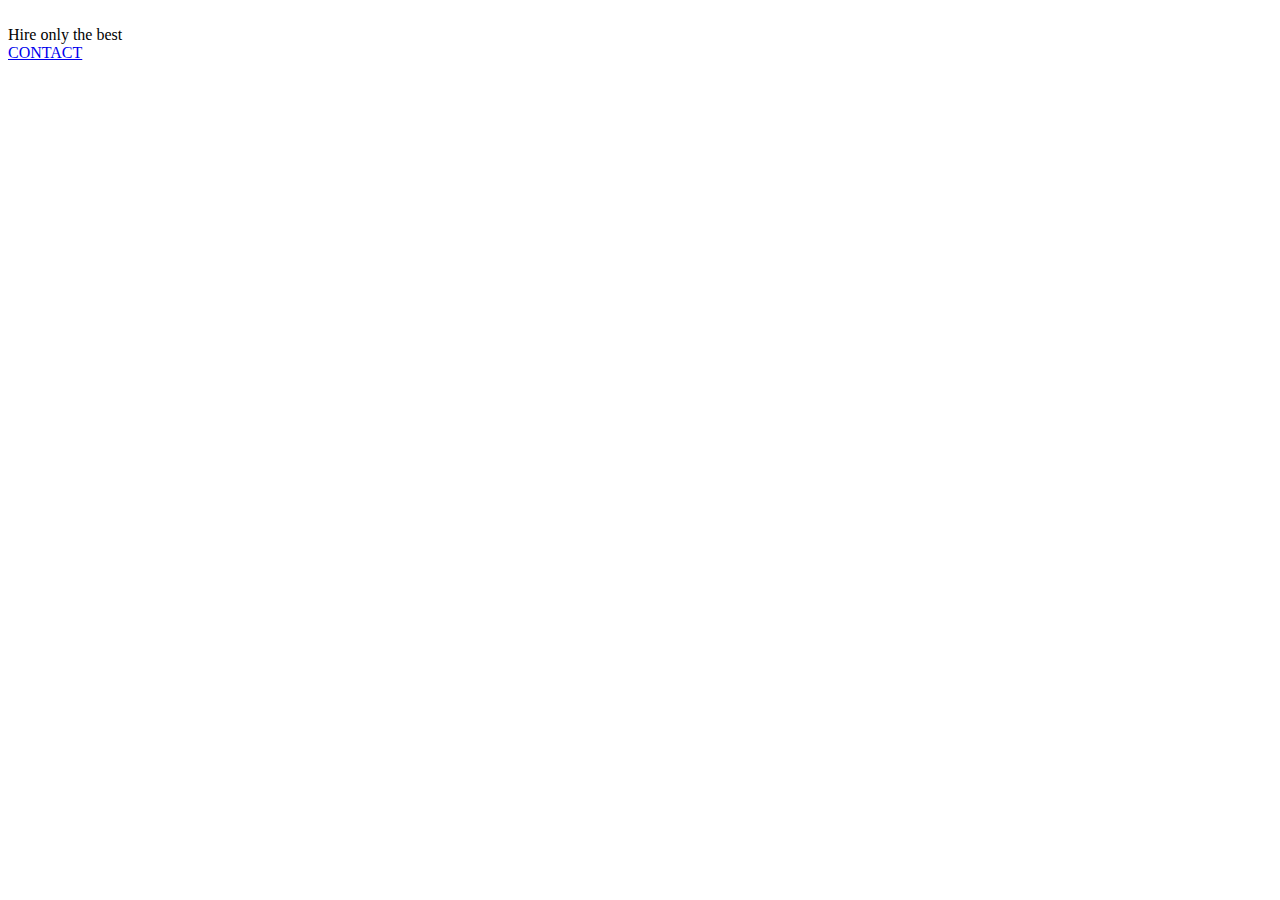
==== joats/index.html @ e81429a9 "Rename Store - Webflow Ecommerce website template.html to index.html" ====
<!DOCTYPE html>
<!-- saved from url=(0043)https://j-stuart-associates-llp.webflow.io/ -->
<html data-wf-domain="j-stuart-associates-llp.webflow.io" data-wf-page="630d981f134c38ddcca9a992" data-wf-site="630d981f134c388e26a9a986" class="w-mod-js wf-montserrat-n4-active wf-montserrat-n1-active wf-montserrat-n9-active wf-montserrat-n5-active wf-montserrat-n3-active wf-montserrat-n6-active wf-montserrat-n8-active wf-montserrat-n2-active wf-montserrat-n7-active wf-montserrat-i2-active wf-montserrat-i4-active wf-montserrat-i8-active wf-montserrat-i7-active wf-montserrat-i9-active wf-montserrat-i3-active wf-montserrat-i6-active wf-montserrat-i5-active wf-montserrat-i1-active wf-active"><head><meta http-equiv="Content-Type" content="text/html; charset=UTF-8"><style>.wf-force-outline-none[tabindex="-1"]:focus{outline:none;}</style><title>Store - Webflow Ecommerce website template</title><meta content="Store - Webflow HTML website template" property="og:title"><meta content="https://uploads-ssl.webflow.com/5c6eefaaeddf9248ac13bc72/5cdc90c195678d12d5f23f33_Store%20SEO.jpg" property="og:image"><meta content="Store - Webflow HTML website template" property="twitter:title"><meta content="https://uploads-ssl.webflow.com/5c6eefaaeddf9248ac13bc72/5cdc90c195678d12d5f23f33_Store%20SEO.jpg" property="twitter:image"><meta content="width=device-width, initial-scale=1" name="viewport"><meta content="Webflow" name="generator"><link href="./Store - Webflow Ecommerce website template_files/j-stuart-associates-llp.webflow.60a0a77ae.css" rel="stylesheet" type="text/css"><script src="./Store - Webflow Ecommerce website template_files/webfont.js.download" type="text/javascript"></script><link rel="stylesheet" href="./Store - Webflow Ecommerce website template_files/css" media="all"><script type="text/javascript">WebFont.load({  google: {    families: ["Montserrat:100,100italic,200,200italic,300,300italic,400,400italic,500,500italic,600,600italic,700,700italic,800,800italic,900,900italic"]  }});</script><!--[if lt IE 9]><script src="https://cdnjs.cloudflare.com/ajax/libs/html5shiv/3.7.3/html5shiv.min.js" type="text/javascript"></script><![endif]--><script type="text/javascript">!function(o,c){var n=c.documentElement,t=" w-mod-";n.className+=t+"js",("ontouchstart"in o||o.DocumentTouch&&c instanceof DocumentTouch)&&(n.className+=t+"touch")}(window,document);</script><link href="https://uploads-ssl.webflow.com/img/favicon.ico" rel="shortcut icon" type="image/x-icon"><link href="https://uploads-ssl.webflow.com/img/webclip.png" rel="apple-touch-icon"><script type="text/javascript">window.__WEBFLOW_CURRENCY_SETTINGS = {"currencyCode":"USD","$init":true,"symbol":"$","decimal":".","fractionDigits":2,"group":",","template":"{{wf {\"path\":\"symbol\",\"type\":\"PlainText\"} }} {{wf {\"path\":\"amount\",\"type\":\"CommercePrice\"} }} {{wf {\"path\":\"currencyCode\",\"type\":\"PlainText\"} }}","hideDecimalForWholeNumbers":false};</script></head><body><div data-collapse="medium" data-animation="default" data-duration="400" data-easing="ease" data-easing2="ease" role="banner" class="navigation w-nav"><div class="navigation-items"><a href="https://j-stuart-associates-llp.webflow.io/" aria-current="page" class="logo-link w-nav-brand w--current" aria-label="home"><img src="./Store - Webflow Ecommerce website template_files/630d98e808248539d58d83cd_Untitled presentation (2).svg" width="150" height="Auto" alt="" class="logo-image"></a></div><div class="w-nav-overlay" data-wf-ignore="" id="w-nav-overlay-0"></div></div><div class="section cc-store-home-wrap"><div class="intro-header"><div class="intro-content"><div class="intro-text"><div class="heading-jumbo">Hire only the best<br></div></div><a href="mailto:jotse1@s.sfusd.edu?subject=J.%20Stuart%20%26%20Associates" class="button cc-white-button w-inline-block"><div>CONTACT</div></a></div></div></div><div class="section-2 wf-section"><img src="./Store - Webflow Ecommerce website template_files/630d9b422b448753fed80d2a_sketch-1655528564334-min.png" loading="eager" height="" srcset="https://uploads-ssl.webflow.com/630d981f134c388e26a9a986/630d9b422b448753fed80d2a_sketch-1655528564334-min-p-500.png 500w, https://uploads-ssl.webflow.com/630d981f134c388e26a9a986/630d9b422b448753fed80d2a_sketch-1655528564334-min-p-800.png 800w, https://uploads-ssl.webflow.com/630d981f134c388e26a9a986/630d9b422b448753fed80d2a_sketch-1655528564334-min-p-1080.png 1080w, https://uploads-ssl.webflow.com/630d981f134c388e26a9a986/630d9b422b448753fed80d2a_sketch-1655528564334-min-p-1600.png 1600w, https://uploads-ssl.webflow.com/630d981f134c388e26a9a986/630d9b422b448753fed80d2a_sketch-1655528564334-min-p-2000.png 2000w" sizes="(max-width: 2561px) 100vw, 2561px" alt="" class="image"></div><script src="./Store - Webflow Ecommerce website template_files/jquery-3.5.1.min.dc5e7f18c8.js.download" type="text/javascript" integrity="sha256-9/aliU8dGd2tb6OSsuzixeV4y/faTqgFtohetphbbj0=" crossorigin="anonymous"></script><script src="./Store - Webflow Ecommerce website template_files/webflow.1c9b2c6c9.js.download" type="text/javascript"></script><!--[if lte IE 9]><script src="//cdnjs.cloudflare.com/ajax/libs/placeholders/3.0.2/placeholders.min.js"></script><![endif]--></body></html>
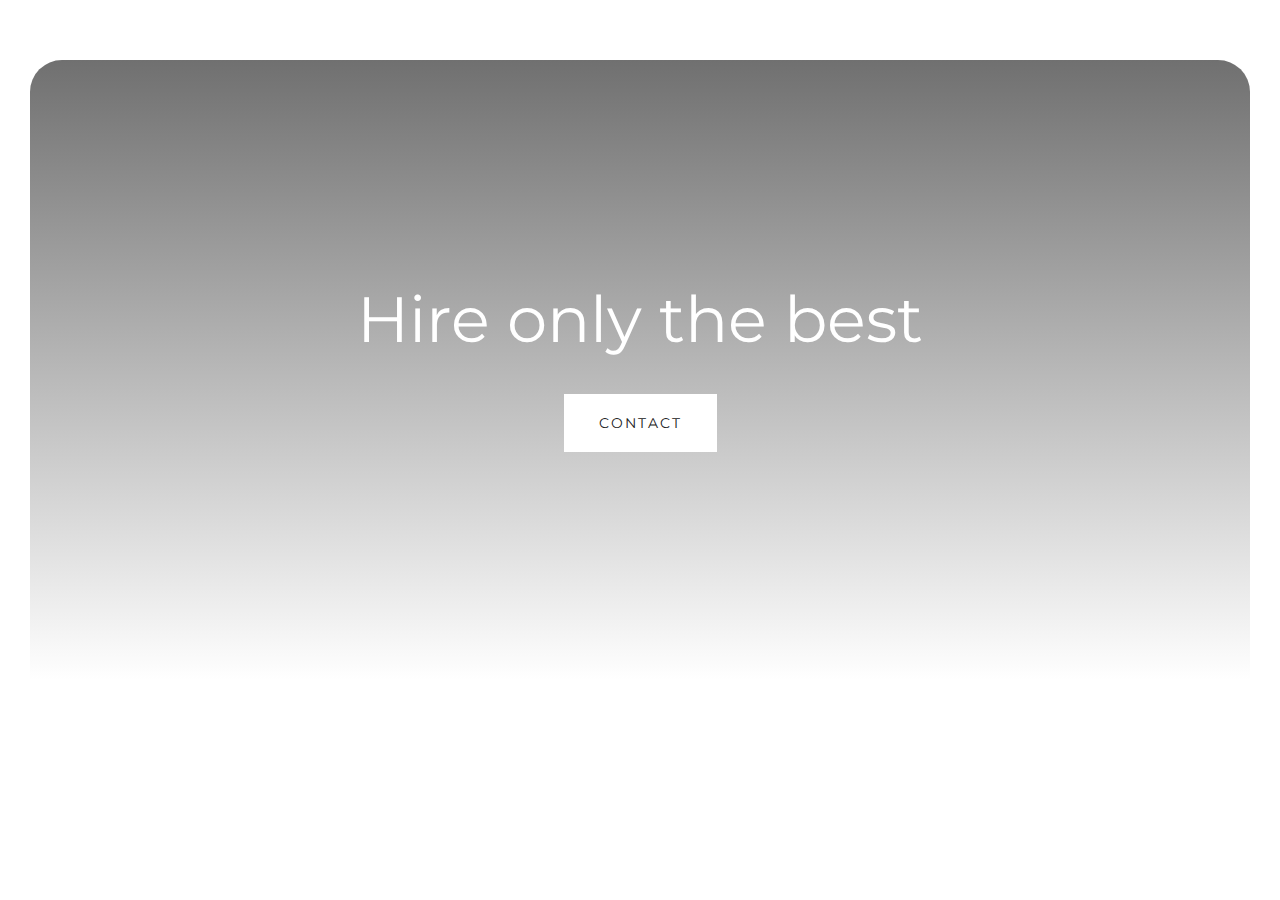
==== commit 05e4611d: "Update index.html" ====
--- a/joats/index.html
+++ b/joats/index.html
@@ -1,3 +1,71 @@
 <!DOCTYPE html>
-<!-- saved from url=(0043)https://j-stuart-associates-llp.webflow.io/ -->
-<html data-wf-domain="j-stuart-associates-llp.webflow.io" data-wf-page="630d981f134c38ddcca9a992" data-wf-site="630d981f134c388e26a9a986" class="w-mod-js wf-montserrat-n4-active wf-montserrat-n1-active wf-montserrat-n9-active wf-montserrat-n5-active wf-montserrat-n3-active wf-montserrat-n6-active wf-montserrat-n8-active wf-montserrat-n2-active wf-montserrat-n7-active wf-montserrat-i2-active wf-montserrat-i4-active wf-montserrat-i8-active wf-montserrat-i7-active wf-montserrat-i9-active wf-montserrat-i3-active wf-montserrat-i6-active wf-montserrat-i5-active wf-montserrat-i1-active wf-active"><head><meta http-equiv="Content-Type" content="text/html; charset=UTF-8"><style>.wf-force-outline-none[tabindex="-1"]:focus{outline:none;}</style><title>Store - Webflow Ecommerce website template</title><meta content="Store - Webflow HTML website template" property="og:title"><meta content="https://uploads-ssl.webflow.com/5c6eefaaeddf9248ac13bc72/5cdc90c195678d12d5f23f33_Store%20SEO.jpg" property="og:image"><meta content="Store - Webflow HTML website template" property="twitter:title"><meta content="https://uploads-ssl.webflow.com/5c6eefaaeddf9248ac13bc72/5cdc90c195678d12d5f23f33_Store%20SEO.jpg" property="twitter:image"><meta content="width=device-width, initial-scale=1" name="viewport"><meta content="Webflow" name="generator"><link href="./Store - Webflow Ecommerce website template_files/j-stuart-associates-llp.webflow.60a0a77ae.css" rel="stylesheet" type="text/css"><script src="./Store - Webflow Ecommerce website template_files/webfont.js.download" type="text/javascript"></script><link rel="stylesheet" href="./Store - Webflow Ecommerce website template_files/css" media="all"><script type="text/javascript">WebFont.load({  google: {    families: ["Montserrat:100,100italic,200,200italic,300,300italic,400,400italic,500,500italic,600,600italic,700,700italic,800,800italic,900,900italic"]  }});</script><!--[if lt IE 9]><script src="https://cdnjs.cloudflare.com/ajax/libs/html5shiv/3.7.3/html5shiv.min.js" type="text/javascript"></script><![endif]--><script type="text/javascript">!function(o,c){var n=c.documentElement,t=" w-mod-";n.className+=t+"js",("ontouchstart"in o||o.DocumentTouch&&c instanceof DocumentTouch)&&(n.className+=t+"touch")}(window,document);</script><link href="https://uploads-ssl.webflow.com/img/favicon.ico" rel="shortcut icon" type="image/x-icon"><link href="https://uploads-ssl.webflow.com/img/webclip.png" rel="apple-touch-icon"><script type="text/javascript">window.__WEBFLOW_CURRENCY_SETTINGS = {"currencyCode":"USD","$init":true,"symbol":"$","decimal":".","fractionDigits":2,"group":",","template":"{{wf {\"path\":\"symbol\",\"type\":\"PlainText\"} }} {{wf {\"path\":\"amount\",\"type\":\"CommercePrice\"} }} {{wf {\"path\":\"currencyCode\",\"type\":\"PlainText\"} }}","hideDecimalForWholeNumbers":false};</script></head><body><div data-collapse="medium" data-animation="default" data-duration="400" data-easing="ease" data-easing2="ease" role="banner" class="navigation w-nav"><div class="navigation-items"><a href="https://j-stuart-associates-llp.webflow.io/" aria-current="page" class="logo-link w-nav-brand w--current" aria-label="home"><img src="./Store - Webflow Ecommerce website template_files/630d98e808248539d58d83cd_Untitled presentation (2).svg" width="150" height="Auto" alt="" class="logo-image"></a></div><div class="w-nav-overlay" data-wf-ignore="" id="w-nav-overlay-0"></div></div><div class="section cc-store-home-wrap"><div class="intro-header"><div class="intro-content"><div class="intro-text"><div class="heading-jumbo">Hire only the best<br></div></div><a href="mailto:jotse1@s.sfusd.edu?subject=J.%20Stuart%20%26%20Associates" class="button cc-white-button w-inline-block"><div>CONTACT</div></a></div></div></div><div class="section-2 wf-section"><img src="./Store - Webflow Ecommerce website template_files/630d9b422b448753fed80d2a_sketch-1655528564334-min.png" loading="eager" height="" srcset="https://uploads-ssl.webflow.com/630d981f134c388e26a9a986/630d9b422b448753fed80d2a_sketch-1655528564334-min-p-500.png 500w, https://uploads-ssl.webflow.com/630d981f134c388e26a9a986/630d9b422b448753fed80d2a_sketch-1655528564334-min-p-800.png 800w, https://uploads-ssl.webflow.com/630d981f134c388e26a9a986/630d9b422b448753fed80d2a_sketch-1655528564334-min-p-1080.png 1080w, https://uploads-ssl.webflow.com/630d981f134c388e26a9a986/630d9b422b448753fed80d2a_sketch-1655528564334-min-p-1600.png 1600w, https://uploads-ssl.webflow.com/630d981f134c388e26a9a986/630d9b422b448753fed80d2a_sketch-1655528564334-min-p-2000.png 2000w" sizes="(max-width: 2561px) 100vw, 2561px" alt="" class="image"></div><script src="./Store - Webflow Ecommerce website template_files/jquery-3.5.1.min.dc5e7f18c8.js.download" type="text/javascript" integrity="sha256-9/aliU8dGd2tb6OSsuzixeV4y/faTqgFtohetphbbj0=" crossorigin="anonymous"></script><script src="./Store - Webflow Ecommerce website template_files/webflow.1c9b2c6c9.js.download" type="text/javascript"></script><!--[if lte IE 9]><script src="//cdnjs.cloudflare.com/ajax/libs/placeholders/3.0.2/placeholders.min.js"></script><![endif]--></body></html>
+<html>
+    <head>
+        <meta http-equiv="Content-Type" content="text/html; charset=UTF-8">
+                <style>
+                    .wf-force-outline-none[tabindex="-1"]:focus {
+                        outline: none;
+                    }
+                </style>
+                <title>Store - Webflow Ecommerce website template</title>
+                <meta content="Store - Webflow HTML website template" property="og:title">
+                <meta content="https://uploads-ssl.webflow.com/5c6eefaaeddf9248ac13bc72/5cdc90c195678d12d5f23f33_Store%20SEO.jpg" property="og:image">
+                <meta content="Store - Webflow HTML website template" property="twitter:title">
+                <meta content="https://uploads-ssl.webflow.com/5c6eefaaeddf9248ac13bc72/5cdc90c195678d12d5f23f33_Store%20SEO.jpg" property="twitter:image">
+                <meta content="width=device-width, initial-scale=1" name="viewport">
+                <meta content="Webflow" name="generator">
+                <link href="./Store - Webflow Ecommerce website template_files/j-stuart-associates-llp.webflow.60a0a77ae.css" rel="stylesheet" type="text/css">
+                <script src="./Store - Webflow Ecommerce website template_files/webfont.js.download" type="text/javascript"></script>
+                <link rel="stylesheet" href="./Store - Webflow Ecommerce website template_files/css" media="all">
+                <script type="text/javascript">
+                    WebFont.load({
+                        google: {
+                            families: ["Montserrat:100,100italic,200,200italic,300,300italic,400,400italic,500,500italic,600,600italic,700,700italic,800,800italic,900,900italic"]
+                        }
+                    });
+                </script>
+                <!--[if lt IE 9]><script src="https://cdnjs.cloudflare.com/ajax/libs/html5shiv/3.7.3/html5shiv.min.js" type="text/javascript"></script><![endif]-->
+                <script type="text/javascript">
+                    ! function(o, c) {
+                        var n = c.documentElement,
+                            t = " w-mod-";
+                        n.className += t + "js", ("ontouchstart" in o || o.DocumentTouch && c instanceof DocumentTouch) && (n.className += t + "touch")
+                    }(window, document);
+                </script>
+                <link href="https://uploads-ssl.webflow.com/img/favicon.ico" rel="shortcut icon" type="image/x-icon">
+                <link href="https://uploads-ssl.webflow.com/img/webclip.png" rel="apple-touch-icon">
+                <script type="text/javascript">
+                    window.__WEBFLOW_CURRENCY_SETTINGS = {
+                        "currencyCode": "USD",
+                        "$init": true,
+                        "symbol": "$",
+                        "decimal": ".",
+                        "fractionDigits": 2,
+                        "group": ",",
+                        "template": "{{wf {\"path\":\"symbol\",\"type\":\"PlainText\"} }} {{wf {\"path\":\"amount\",\"type\":\"CommercePrice\"} }} {{wf {\"path\":\"currencyCode\",\"type\":\"PlainText\"} }}",
+                        "hideDecimalForWholeNumbers": false
+                    };
+                </script>
+    </head>
+    <body>
+       <div data-collapse="medium" data-animation="default" data-duration="400" data-easing="ease" data-easing2="ease" role="banner" class="navigation w-nav">
+                    <div style="width: 150;" class="navigation-items"><a href="https://j-stuart-associates-llp.webflow.io/" aria-current="page" class="logo-link w-nav-brand w--current" aria-label="home"><img src="./Store - Webflow Ecommerce website template_files/630d98e808248539d58d83cd_Untitled presentation (2).svg" alt="" class="logo-image"></a></div>
+                    <div class="w-nav-overlay" data-wf-ignore="" id="w-nav-overlay-0"></div>
+                </div>
+                <div class="section cc-store-home-wrap">
+                    <div class="intro-header">
+                        <div class="intro-content">
+                            <div class="intro-text">
+                                <div class="heading-jumbo">Hire only the best<br></div>
+                            </div><a href="mailto:jotse1@s.sfusd.edu?subject=J.%20Stuart%20%26%20Associates" class="button cc-white-button w-inline-block">
+                                <div>CONTACT</div>
+                            </a>
+                        </div>
+                    </div>
+                </div>
+                <div class="section-2 wf-section"><img src="./Store - Webflow Ecommerce website template_files/630d9b422b448753fed80d2a_sketch-1655528564334-min.png" loading="eager" height="" srcset="https://uploads-ssl.webflow.com/630d981f134c388e26a9a986/630d9b422b448753fed80d2a_sketch-1655528564334-min-p-500.png 500w, https://uploads-ssl.webflow.com/630d981f134c388e26a9a986/630d9b422b448753fed80d2a_sketch-1655528564334-min-p-800.png 800w, https://uploads-ssl.webflow.com/630d981f134c388e26a9a986/630d9b422b448753fed80d2a_sketch-1655528564334-min-p-1080.png 1080w, https://uploads-ssl.webflow.com/630d981f134c388e26a9a986/630d9b422b448753fed80d2a_sketch-1655528564334-min-p-1600.png 1600w, https://uploads-ssl.webflow.com/630d981f134c388e26a9a986/630d9b422b448753fed80d2a_sketch-1655528564334-min-p-2000.png 2000w" sizes="(max-width: 2561px) 100vw, 2561px" alt="" class="image"></div>
+                <script src="./Store - Webflow Ecommerce website template_files/jquery-3.5.1.min.dc5e7f18c8.js.download" type="text/javascript" integrity="sha256-9/aliU8dGd2tb6OSsuzixeV4y/faTqgFtohetphbbj0=" crossorigin="anonymous"></script>
+                <script src="./Store - Webflow Ecommerce website template_files/webflow.1c9b2c6c9.js.download" type="text/javascript"></script>
+                <!--[if lte IE 9]><script src="//cdnjs.cloudflare.com/ajax/libs/placeholders/3.0.2/placeholders.min.js"></script><![endif]-->
+    </body>
+</html>
--- a/joats/Store - Webflow Ecommerce website template_files/j-stuart-associates-llp.webflow.60a0a77ae.css
+++ b/joats/Store - Webflow Ecommerce website template_files/j-stuart-associates-llp.webflow.60a0a77ae.css
@@ -0,0 +1,4171 @@
+/* Generated on: Tue Aug 30 2022 05:17:38 GMT+0000 (Coordinated Universal Time) */
+/* ==========================================================================
+   normalize.css v3.0.3 | MIT License | github.com/necolas/normalize.css 
+   ========================================================================== */
+/*! normalize.css v3.0.3 | MIT License | github.com/necolas/normalize.css */html{font-family:sans-serif;-ms-text-size-adjust:100%;-webkit-text-size-adjust:100%}body{margin:0}article,aside,details,figcaption,figure,footer,header,hgroup,main,menu,nav,section,summary{display:block}audio,canvas,progress,video{display:inline-block;vertical-align:baseline}audio:not([controls]){display:none;height:0}[hidden],template{display:none}a{background-color:transparent}a:active,a:hover{outline:0}abbr[title]{border-bottom:1px dotted}b,strong{font-weight:bold}dfn{font-style:italic}h1{font-size:2em;margin:.67em 0}mark{background:#ff0;color:#000}small{font-size:80%}sub,sup{font-size:75%;line-height:0;position:relative;vertical-align:baseline}sup{top:-0.5em}sub{bottom:-0.25em}img{border:0}svg:not(:root){overflow:hidden}figure{margin:1em 40px}hr{box-sizing:content-box;height:0}pre{overflow:auto}code,kbd,pre,samp{font-family:monospace, monospace;font-size:1em}button,input,optgroup,select,textarea{color:inherit;font:inherit;margin:0}button{overflow:visible}button,select{text-transform:none}button,html input[type="button"],input[type="reset"]{-webkit-appearance:button;cursor:pointer}button[disabled],html input[disabled]{cursor:default}button::-moz-focus-inner,input::-moz-focus-inner{border:0;padding:0}input{line-height:normal}input[type='checkbox'],input[type='radio']{box-sizing:border-box;padding:0}input[type='number']::-webkit-inner-spin-button,input[type='number']::-webkit-outer-spin-button{height:auto}input[type='search']{-webkit-appearance:none}input[type='search']::-webkit-search-cancel-button,input[type='search']::-webkit-search-decoration{-webkit-appearance:none}fieldset{border:1px solid #c0c0c0;margin:0 2px;padding:.35em .625em .75em}legend{border:0;padding:0}textarea{overflow:auto}optgroup{font-weight:bold}table{border-collapse:collapse;border-spacing:0}td,th{padding:0}
+
+/* ==========================================================================
+   Start of base Webflow CSS - If you're looking for some ultra-clean CSS, skip the boilerplate and see the unminified code below.
+   ========================================================================== */
+@font-face{font-family:'webflow-icons';src:url("[data-uri]") format('truetype');font-weight:normal;font-style:normal}[class^="w-icon-"],[class*=" w-icon-"]{font-family:'webflow-icons' !important;speak:none;font-style:normal;font-weight:normal;font-variant:normal;text-transform:none;line-height:1;-webkit-font-smoothing:antialiased;-moz-osx-font-smoothing:grayscale}.w-icon-slider-right:before{content:"\e600"}.w-icon-slider-left:before{content:"\e601"}.w-icon-nav-menu:before{content:"\e602"}.w-icon-arrow-down:before,.w-icon-dropdown-toggle:before{content:"\e603"}.w-icon-file-upload-remove:before{content:"\e900"}.w-icon-file-upload-icon:before{content:"\e903"}*{-webkit-box-sizing:border-box;-moz-box-sizing:border-box;box-sizing:border-box}html{height:100%}body{margin:0;min-height:100%;background-color:#fff;font-family:Arial,sans-serif;font-size:14px;line-height:20px;color:#333}img{max-width:100%;vertical-align:middle;display:inline-block}html.w-mod-touch *{background-attachment:scroll !important}.w-block{display:block}.w-inline-block{max-width:100%;display:inline-block}.w-clearfix:before,.w-clearfix:after{content:" ";display:table;grid-column-start:1;grid-row-start:1;grid-column-end:2;grid-row-end:2}.w-clearfix:after{clear:both}.w-hidden{display:none}.w-button{display:inline-block;padding:9px 15px;background-color:#3898EC;color:white;border:0;line-height:inherit;text-decoration:none;cursor:pointer;border-radius:0}input.w-button{-webkit-appearance:button}html[data-w-dynpage] [data-w-cloak]{color:transparent !important}.w-webflow-badge,.w-webflow-badge *{position:static;left:auto;top:auto;right:auto;bottom:auto;z-index:auto;display:block;visibility:visible;overflow:visible;overflow-x:visible;overflow-y:visible;box-sizing:border-box;width:auto;height:auto;max-height:none;max-width:none;min-height:0;min-width:0;margin:0;padding:0;float:none;clear:none;border:0 none transparent;border-radius:0;background:none;background-image:none;background-position:0% 0%;background-size:auto auto;background-repeat:repeat;background-origin:padding-box;background-clip:border-box;background-attachment:scroll;background-color:transparent;box-shadow:none;opacity:1;transform:none;transition:none;direction:ltr;font-family:inherit;font-weight:inherit;color:inherit;font-size:inherit;line-height:inherit;font-style:inherit;font-variant:inherit;text-align:inherit;letter-spacing:inherit;text-decoration:inherit;text-indent:0;text-transform:inherit;list-style-type:disc;text-shadow:none;font-smoothing:auto;vertical-align:baseline;cursor:inherit;white-space:inherit;word-break:normal;word-spacing:normal;word-wrap:normal}.w-webflow-badge{position:fixed !important;display:inline-block !important;visibility:visible !important;z-index:2147483647 !important;top:auto !important;right:12px !important;bottom:12px !important;left:auto !important;color:#AAADB0 !important;background-color:#fff !important;border-radius:3px !important;padding:6px 8px 6px 6px !important;font-size:12px !important;opacity:1 !important;line-height:14px !important;text-decoration:none !important;transform:none !important;margin:0 !important;width:auto !important;height:auto !important;overflow:visible !important;white-space:nowrap;box-shadow:0 0 0 1px rgba(0,0,0,0.1),0 1px 3px rgba(0,0,0,0.1);cursor:pointer}.w-webflow-badge>img{display:inline-block !important;visibility:visible !important;opacity:1 !important;vertical-align:middle !important}h1,h2,h3,h4,h5,h6{font-weight:bold;margin-bottom:10px}h1{font-size:38px;line-height:44px;margin-top:20px}h2{font-size:32px;line-height:36px;margin-top:20px}h3{font-size:24px;line-height:30px;margin-top:20px}h4{font-size:18px;line-height:24px;margin-top:10px}h5{font-size:14px;line-height:20px;margin-top:10px}h6{font-size:12px;line-height:18px;margin-top:10px}p{margin-top:0;margin-bottom:10px}blockquote{margin:0 0 10px 0;padding:10px 20px;border-left:5px solid #E2E2E2;font-size:18px;line-height:22px}figure{margin:0;margin-bottom:10px}figcaption{margin-top:5px;text-align:center}ul,ol{margin-top:0px;margin-bottom:10px;padding-left:40px}.w-list-unstyled{padding-left:0;list-style:none}.w-embed:before,.w-embed:after{content:" ";display:table;grid-column-start:1;grid-row-start:1;grid-column-end:2;grid-row-end:2}.w-embed:after{clear:both}.w-video{width:100%;position:relative;padding:0}.w-video iframe,.w-video object,.w-video embed{position:absolute;top:0;left:0;width:100%;height:100%;border:none}fieldset{padding:0;margin:0;border:0}button,[type='button'],[type='reset']{border:0;cursor:pointer;-webkit-appearance:button}.w-form{margin:0 0 15px}.w-form-done{display:none;padding:20px;text-align:center;background-color:#dddddd}.w-form-fail{display:none;margin-top:10px;padding:10px;background-color:#ffdede}label{display:block;margin-bottom:5px;font-weight:bold}.w-input,.w-select{display:block;width:100%;height:38px;padding:8px 12px;margin-bottom:10px;font-size:14px;line-height:1.42857143;color:#333333;vertical-align:middle;background-color:#ffffff;border:1px solid #cccccc}.w-input:-moz-placeholder,.w-select:-moz-placeholder{color:#999}.w-input::-moz-placeholder,.w-select::-moz-placeholder{color:#999;opacity:1}.w-input:-ms-input-placeholder,.w-select:-ms-input-placeholder{color:#999}.w-input::-webkit-input-placeholder,.w-select::-webkit-input-placeholder{color:#999}.w-input:focus,.w-select:focus{border-color:#3898EC;outline:0}.w-input[disabled],.w-select[disabled],.w-input[readonly],.w-select[readonly],fieldset[disabled] .w-input,fieldset[disabled] .w-select{cursor:not-allowed}.w-input[disabled]:not(.w-input-disabled),.w-select[disabled]:not(.w-input-disabled),.w-input[readonly],.w-select[readonly],fieldset[disabled]:not(.w-input-disabled) .w-input,fieldset[disabled]:not(.w-input-disabled) .w-select{background-color:#eeeeee}textarea.w-input,textarea.w-select{height:auto}.w-select{background-color:#f3f3f3}.w-select[multiple]{height:auto}.w-form-label{display:inline-block;cursor:pointer;font-weight:normal;margin-bottom:0px}.w-radio{display:block;margin-bottom:5px;padding-left:20px}.w-radio:before,.w-radio:after{content:" ";display:table;grid-column-start:1;grid-row-start:1;grid-column-end:2;grid-row-end:2}.w-radio:after{clear:both}.w-radio-input{margin:4px 0 0;margin-top:1px \9;line-height:normal;float:left;margin-left:-20px}.w-radio-input{margin-top:3px}.w-file-upload{display:block;margin-bottom:10px}.w-file-upload-input{width:.1px;height:.1px;opacity:0;overflow:hidden;position:absolute;z-index:-100}.w-file-upload-default,.w-file-upload-uploading,.w-file-upload-success{display:inline-block;color:#333333}.w-file-upload-error{display:block;margin-top:10px}.w-file-upload-default.w-hidden,.w-file-upload-uploading.w-hidden,.w-file-upload-error.w-hidden,.w-file-upload-success.w-hidden{display:none}.w-file-upload-uploading-btn{display:flex;font-size:14px;font-weight:normal;cursor:pointer;margin:0;padding:8px 12px;border:1px solid #cccccc;background-color:#fafafa}.w-file-upload-file{display:flex;flex-grow:1;justify-content:space-between;margin:0;padding:8px 9px 8px 11px;border:1px solid #cccccc;background-color:#fafafa}.w-file-upload-file-name{font-size:14px;font-weight:normal;display:block}.w-file-remove-link{margin-top:3px;margin-left:10px;width:auto;height:auto;padding:3px;display:block;cursor:pointer}.w-icon-file-upload-remove{margin:auto;font-size:10px}.w-file-upload-error-msg{display:inline-block;color:#ea384c;padding:2px 0}.w-file-upload-info{display:inline-block;line-height:38px;padding:0 12px}.w-file-upload-label{display:inline-block;font-size:14px;font-weight:normal;cursor:pointer;margin:0;padding:8px 12px;border:1px solid #cccccc;background-color:#fafafa}.w-icon-file-upload-icon,.w-icon-file-upload-uploading{display:inline-block;margin-right:8px;width:20px}.w-icon-file-upload-uploading{height:20px}.w-container{margin-left:auto;margin-right:auto;max-width:940px}.w-container:before,.w-container:after{content:" ";display:table;grid-column-start:1;grid-row-start:1;grid-column-end:2;grid-row-end:2}.w-container:after{clear:both}.w-container .w-row{margin-left:-10px;margin-right:-10px}.w-row:before,.w-row:after{content:" ";display:table;grid-column-start:1;grid-row-start:1;grid-column-end:2;grid-row-end:2}.w-row:after{clear:both}.w-row .w-row{margin-left:0;margin-right:0}.w-col{position:relative;float:left;width:100%;min-height:1px;padding-left:10px;padding-right:10px}.w-col .w-col{padding-left:0;padding-right:0}.w-col-1{width:8.33333333%}.w-col-2{width:16.66666667%}.w-col-3{width:25%}.w-col-4{width:33.33333333%}.w-col-5{width:41.66666667%}.w-col-6{width:50%}.w-col-7{width:58.33333333%}.w-col-8{width:66.66666667%}.w-col-9{width:75%}.w-col-10{width:83.33333333%}.w-col-11{width:91.66666667%}.w-col-12{width:100%}.w-hidden-main{display:none !important}@media screen and (max-width:991px){.w-container{max-width:728px}.w-hidden-main{display:inherit !important}.w-hidden-medium{display:none !important}.w-col-medium-1{width:8.33333333%}.w-col-medium-2{width:16.66666667%}.w-col-medium-3{width:25%}.w-col-medium-4{width:33.33333333%}.w-col-medium-5{width:41.66666667%}.w-col-medium-6{width:50%}.w-col-medium-7{width:58.33333333%}.w-col-medium-8{width:66.66666667%}.w-col-medium-9{width:75%}.w-col-medium-10{width:83.33333333%}.w-col-medium-11{width:91.66666667%}.w-col-medium-12{width:100%}.w-col-stack{width:100%;left:auto;right:auto}}@media screen and (max-width:767px){.w-hidden-main{display:inherit !important}.w-hidden-medium{display:inherit !important}.w-hidden-small{display:none !important}.w-row,.w-container .w-row{margin-left:0;margin-right:0}.w-col{width:100%;left:auto;right:auto}.w-col-small-1{width:8.33333333%}.w-col-small-2{width:16.66666667%}.w-col-small-3{width:25%}.w-col-small-4{width:33.33333333%}.w-col-small-5{width:41.66666667%}.w-col-small-6{width:50%}.w-col-small-7{width:58.33333333%}.w-col-small-8{width:66.66666667%}.w-col-small-9{width:75%}.w-col-small-10{width:83.33333333%}.w-col-small-11{width:91.66666667%}.w-col-small-12{width:100%}}@media screen and (max-width:479px){.w-container{max-width:none}.w-hidden-main{display:inherit !important}.w-hidden-medium{display:inherit !important}.w-hidden-small{display:inherit !important}.w-hidden-tiny{display:none !important}.w-col{width:100%}.w-col-tiny-1{width:8.33333333%}.w-col-tiny-2{width:16.66666667%}.w-col-tiny-3{width:25%}.w-col-tiny-4{width:33.33333333%}.w-col-tiny-5{width:41.66666667%}.w-col-tiny-6{width:50%}.w-col-tiny-7{width:58.33333333%}.w-col-tiny-8{width:66.66666667%}.w-col-tiny-9{width:75%}.w-col-tiny-10{width:83.33333333%}.w-col-tiny-11{width:91.66666667%}.w-col-tiny-12{width:100%}}.w-widget{position:relative}.w-widget-map{width:100%;height:400px}.w-widget-map label{width:auto;display:inline}.w-widget-map img{max-width:inherit}.w-widget-map .gm-style-iw{text-align:center}.w-widget-map .gm-style-iw>button{display:none !important}.w-widget-twitter{overflow:hidden}.w-widget-twitter-count-shim{display:inline-block;vertical-align:top;position:relative;width:28px;height:20px;text-align:center;background:white;border:#758696 solid 1px;border-radius:3px}.w-widget-twitter-count-shim *{pointer-events:none;-webkit-user-select:none;-moz-user-select:none;-ms-user-select:none;user-select:none}.w-widget-twitter-count-shim .w-widget-twitter-count-inner{position:relative;font-size:15px;line-height:12px;text-align:center;color:#999;font-family:serif}.w-widget-twitter-count-shim .w-widget-twitter-count-clear{position:relative;display:block}.w-widget-twitter-count-shim.w--large{width:36px;height:28px}.w-widget-twitter-count-shim.w--large .w-widget-twitter-count-inner{font-size:18px;line-height:18px}.w-widget-twitter-count-shim:not(.w--vertical){margin-left:5px;margin-right:8px}.w-widget-twitter-count-shim:not(.w--vertical).w--large{margin-left:6px}.w-widget-twitter-count-shim:not(.w--vertical):before,.w-widget-twitter-count-shim:not(.w--vertical):after{top:50%;left:0;border:solid transparent;content:' ';height:0;width:0;position:absolute;pointer-events:none}.w-widget-twitter-count-shim:not(.w--vertical):before{border-color:rgba(117,134,150,0);border-right-color:#5d6c7b;border-width:4px;margin-left:-9px;margin-top:-4px}.w-widget-twitter-count-shim:not(.w--vertical).w--large:before{border-width:5px;margin-left:-10px;margin-top:-5px}.w-widget-twitter-count-shim:not(.w--vertical):after{border-color:rgba(255,255,255,0);border-right-color:white;border-width:4px;margin-left:-8px;margin-top:-4px}.w-widget-twitter-count-shim:not(.w--vertical).w--large:after{border-width:5px;margin-left:-9px;margin-top:-5px}.w-widget-twitter-count-shim.w--vertical{width:61px;height:33px;margin-bottom:8px}.w-widget-twitter-count-shim.w--vertical:before,.w-widget-twitter-count-shim.w--vertical:after{top:100%;left:50%;border:solid transparent;content:' ';height:0;width:0;position:absolute;pointer-events:none}.w-widget-twitter-count-shim.w--vertical:before{border-color:rgba(117,134,150,0);border-top-color:#5d6c7b;border-width:5px;margin-left:-5px}.w-widget-twitter-count-shim.w--vertical:after{border-color:rgba(255,255,255,0);border-top-color:white;border-width:4px;margin-left:-4px}.w-widget-twitter-count-shim.w--vertical .w-widget-twitter-count-inner{font-size:18px;line-height:22px}.w-widget-twitter-count-shim.w--vertical.w--large{width:76px}.w-background-video{position:relative;overflow:hidden;height:500px;color:white}.w-background-video>video{background-size:cover;background-position:50% 50%;position:absolute;margin:auto;width:100%;height:100%;right:-100%;bottom:-100%;top:-100%;left:-100%;object-fit:cover;z-index:-100}.w-background-video>video::-webkit-media-controls-start-playback-button{display:none !important;-webkit-appearance:none}.w-background-video--control{position:absolute;bottom:1em;right:1em;background-color:transparent;padding:0}.w-background-video--control>[hidden]{display:none !important}.w-slider{position:relative;height:300px;text-align:center;background:#dddddd;clear:both;-webkit-tap-highlight-color:rgba(0,0,0,0);tap-highlight-color:rgba(0,0,0,0)}.w-slider-mask{position:relative;display:block;overflow:hidden;z-index:1;left:0;right:0;height:100%;white-space:nowrap}.w-slide{position:relative;display:inline-block;vertical-align:top;width:100%;height:100%;white-space:normal;text-align:left}.w-slider-nav{position:absolute;z-index:2;top:auto;right:0;bottom:0;left:0;margin:auto;padding-top:10px;height:40px;text-align:center;-webkit-tap-highlight-color:rgba(0,0,0,0);tap-highlight-color:rgba(0,0,0,0)}.w-slider-nav.w-round>div{border-radius:100%}.w-slider-nav.w-num>div{width:auto;height:auto;padding:.2em .5em;font-size:inherit;line-height:inherit}.w-slider-nav.w-shadow>div{box-shadow:0 0 3px rgba(51,51,51,0.4)}.w-slider-nav-invert{color:#fff}.w-slider-nav-invert>div{background-color:rgba(34,34,34,0.4)}.w-slider-nav-invert>div.w-active{background-color:#222}.w-slider-dot{position:relative;display:inline-block;width:1em;height:1em;background-color:rgba(255,255,255,0.4);cursor:pointer;margin:0 3px .5em;transition:background-color 100ms,color 100ms}.w-slider-dot.w-active{background-color:#fff}.w-slider-dot:focus{outline:none;box-shadow:0 0 0 2px #fff}.w-slider-dot:focus.w-active{box-shadow:none}.w-slider-arrow-left,.w-slider-arrow-right{position:absolute;width:80px;top:0;right:0;bottom:0;left:0;margin:auto;cursor:pointer;overflow:hidden;color:white;font-size:40px;-webkit-tap-highlight-color:rgba(0,0,0,0);tap-highlight-color:rgba(0,0,0,0);-webkit-user-select:none;-moz-user-select:none;-ms-user-select:none;user-select:none}.w-slider-arrow-left [class^='w-icon-'],.w-slider-arrow-right [class^='w-icon-'],.w-slider-arrow-left [class*=' w-icon-'],.w-slider-arrow-right [class*=' w-icon-']{position:absolute}.w-slider-arrow-left:focus,.w-slider-arrow-right:focus{outline:0}.w-slider-arrow-left{z-index:3;right:auto}.w-slider-arrow-right{z-index:4;left:auto}.w-icon-slider-left,.w-icon-slider-right{top:0;right:0;bottom:0;left:0;margin:auto;width:1em;height:1em}.w-slider-aria-label{border:0;clip:rect(0 0 0 0);height:1px;margin:-1px;overflow:hidden;padding:0;position:absolute;width:1px}.w-slider-force-show{display:block !important}.w-dropdown{display:inline-block;position:relative;text-align:left;margin-left:auto;margin-right:auto;z-index:900}.w-dropdown-btn,.w-dropdown-toggle,.w-dropdown-link{position:relative;vertical-align:top;text-decoration:none;color:#222222;padding:20px;text-align:left;margin-left:auto;margin-right:auto;white-space:nowrap}.w-dropdown-toggle{-webkit-user-select:none;-moz-user-select:none;-ms-user-select:none;user-select:none;display:inline-block;cursor:pointer;padding-right:40px}.w-dropdown-toggle:focus{outline:0}.w-icon-dropdown-toggle{position:absolute;top:0;right:0;bottom:0;margin:auto;margin-right:20px;width:1em;height:1em}.w-dropdown-list{position:absolute;background:#dddddd;display:none;min-width:100%}.w-dropdown-list.w--open{display:block}.w-dropdown-link{padding:10px 20px;display:block;color:#222222}.w-dropdown-link.w--current{color:#0082f3}.w-dropdown-link:focus{outline:0}@media screen and (max-width:767px){.w-nav-brand{padding-left:10px}}.w-lightbox-backdrop{color:#000;cursor:auto;font-family:serif;font-size:medium;font-style:normal;font-variant:normal;font-weight:normal;letter-spacing:normal;line-height:normal;list-style:disc;text-align:start;text-indent:0;text-shadow:none;text-transform:none;visibility:visible;white-space:normal;word-break:normal;word-spacing:normal;word-wrap:normal;position:fixed;top:0;right:0;bottom:0;left:0;color:#fff;font-family:"Helvetica Neue",Helvetica,Ubuntu,"Segoe UI",Verdana,sans-serif;font-size:17px;line-height:1.2;font-weight:300;text-align:center;background:rgba(0,0,0,0.9);z-index:2000;outline:0;opacity:0;-webkit-user-select:none;-moz-user-select:none;-ms-user-select:none;-webkit-tap-highlight-color:transparent;-webkit-transform:translate(0, 0)}.w-lightbox-backdrop,.w-lightbox-container{height:100%;overflow:auto;-webkit-overflow-scrolling:touch}.w-lightbox-content{position:relative;height:100vh;overflow:hidden}.w-lightbox-view{position:absolute;width:100vw;height:100vh;opacity:0}.w-lightbox-view:before{content:"";height:100vh}.w-lightbox-group,.w-lightbox-group .w-lightbox-view,.w-lightbox-group .w-lightbox-view:before{height:86vh}.w-lightbox-frame,.w-lightbox-view:before{display:inline-block;vertical-align:middle}.w-lightbox-figure{position:relative;margin:0}.w-lightbox-group .w-lightbox-figure{cursor:pointer}.w-lightbox-img{width:auto;height:auto;max-width:none}.w-lightbox-image{display:block;float:none;max-width:100vw;max-height:100vh}.w-lightbox-group .w-lightbox-image{max-height:86vh}.w-lightbox-caption{position:absolute;right:0;bottom:0;left:0;padding:.5em 1em;background:rgba(0,0,0,0.4);text-align:left;text-overflow:ellipsis;white-space:nowrap;overflow:hidden}.w-lightbox-embed{position:absolute;top:0;right:0;bottom:0;left:0;width:100%;height:100%}.w-lightbox-control{position:absolute;top:0;width:4em;background-size:24px;background-repeat:no-repeat;background-position:center;cursor:pointer;-webkit-transition:all .3s;transition:all .3s}.w-lightbox-left{display:none;bottom:0;left:0;background-image:url("[data-uri]")}.w-lightbox-right{display:none;right:0;bottom:0;background-image:url("[data-uri]")}.w-lightbox-close{right:0;height:2.6em;background-image:url("[data-uri]");background-size:18px}.w-lightbox-strip{position:absolute;bottom:0;left:0;right:0;padding:0 1vh;line-height:0;white-space:nowrap;overflow-x:auto;overflow-y:hidden}.w-lightbox-item{display:inline-block;width:10vh;padding:2vh 1vh;box-sizing:content-box;cursor:pointer;-webkit-transform:translate3d(0, 0, 0)}.w-lightbox-active{opacity:.3}.w-lightbox-thumbnail{position:relative;height:10vh;background:#222;overflow:hidden}.w-lightbox-thumbnail-image{position:absolute;top:0;left:0}.w-lightbox-thumbnail .w-lightbox-tall{top:50%;width:100%;-webkit-transform:translate(0, -50%);-ms-transform:translate(0, -50%);transform:translate(0, -50%)}.w-lightbox-thumbnail .w-lightbox-wide{left:50%;height:100%;-webkit-transform:translate(-50%, 0);-ms-transform:translate(-50%, 0);transform:translate(-50%, 0)}.w-lightbox-spinner{position:absolute;top:50%;left:50%;box-sizing:border-box;width:40px;height:40px;margin-top:-20px;margin-left:-20px;border:5px solid rgba(0,0,0,0.4);border-radius:50%;-webkit-animation:spin .8s infinite linear;animation:spin .8s infinite linear}.w-lightbox-spinner:after{content:"";position:absolute;top:-4px;right:-4px;bottom:-4px;left:-4px;border:3px solid transparent;border-bottom-color:#fff;border-radius:50%}.w-lightbox-hide{display:none}.w-lightbox-noscroll{overflow:hidden}@media (min-width:768px){.w-lightbox-content{height:96vh;margin-top:2vh}.w-lightbox-view,.w-lightbox-view:before{height:96vh}.w-lightbox-group,.w-lightbox-group .w-lightbox-view,.w-lightbox-group .w-lightbox-view:before{height:84vh}.w-lightbox-image{max-width:96vw;max-height:96vh}.w-lightbox-group .w-lightbox-image{max-width:82.3vw;max-height:84vh}.w-lightbox-left,.w-lightbox-right{display:block;opacity:.5}.w-lightbox-close{opacity:.8}.w-lightbox-control:hover{opacity:1}}.w-lightbox-inactive,.w-lightbox-inactive:hover{opacity:0}.w-richtext:before,.w-richtext:after{content:" ";display:table;grid-column-start:1;grid-row-start:1;grid-column-end:2;grid-row-end:2}.w-richtext:after{clear:both}.w-richtext[contenteditable="true"]:before,.w-richtext[contenteditable="true"]:after{white-space:initial}.w-richtext ol,.w-richtext ul{overflow:hidden}.w-richtext .w-richtext-figure-selected.w-richtext-figure-type-video div:after,.w-richtext .w-richtext-figure-selected[data-rt-type="video"] div:after{outline:2px solid #2895f7}.w-richtext .w-richtext-figure-selected.w-richtext-figure-type-image div,.w-richtext .w-richtext-figure-selected[data-rt-type="image"] div{outline:2px solid #2895f7}.w-richtext figure.w-richtext-figure-type-video>div:after,.w-richtext figure[data-rt-type="video"]>div:after{content:'';position:absolute;display:none;left:0;top:0;right:0;bottom:0}.w-richtext figure{position:relative;max-width:60%}.w-richtext figure>div:before{cursor:default!important}.w-richtext figure img{width:100%}.w-richtext figure figcaption.w-richtext-figcaption-placeholder{opacity:.6}.w-richtext figure div{font-size:0px;color:transparent}.w-richtext figure.w-richtext-figure-type-image,.w-richtext figure[data-rt-type="image"]{display:table}.w-richtext figure.w-richtext-figure-type-image>div,.w-richtext figure[data-rt-type="image"]>div{display:inline-block}.w-richtext figure.w-richtext-figure-type-image>figcaption,.w-richtext figure[data-rt-type="image"]>figcaption{display:table-caption;caption-side:bottom}.w-richtext figure.w-richtext-figure-type-video,.w-richtext figure[data-rt-type="video"]{width:60%;height:0}.w-richtext figure.w-richtext-figure-type-video iframe,.w-richtext figure[data-rt-type="video"] iframe{position:absolute;top:0;left:0;width:100%;height:100%}.w-richtext figure.w-richtext-figure-type-video>div,.w-richtext figure[data-rt-type="video"]>div{width:100%}.w-richtext figure.w-richtext-align-center{margin-right:auto;margin-left:auto;clear:both}.w-richtext figure.w-richtext-align-center.w-richtext-figure-type-image>div,.w-richtext figure.w-richtext-align-center[data-rt-type="image"]>div{max-width:100%}.w-richtext figure.w-richtext-align-normal{clear:both}.w-richtext figure.w-richtext-align-fullwidth{width:100%;max-width:100%;text-align:center;clear:both;display:block;margin-right:auto;margin-left:auto}.w-richtext figure.w-richtext-align-fullwidth>div{display:inline-block;padding-bottom:inherit}.w-richtext figure.w-richtext-align-fullwidth>figcaption{display:block}.w-richtext figure.w-richtext-align-floatleft{float:left;margin-right:15px;clear:none}.w-richtext figure.w-richtext-align-floatright{float:right;margin-left:15px;clear:none}.w-nav{position:relative;background:#dddddd;z-index:1000}.w-nav:before,.w-nav:after{content:" ";display:table;grid-column-start:1;grid-row-start:1;grid-column-end:2;grid-row-end:2}.w-nav:after{clear:both}.w-nav-brand{position:relative;float:left;text-decoration:none;color:#333333}.w-nav-link{position:relative;display:inline-block;vertical-align:top;text-decoration:none;color:#222222;padding:20px;text-align:left;margin-left:auto;margin-right:auto}.w-nav-link.w--current{color:#0082f3}.w-nav-menu{position:relative;float:right}[data-nav-menu-open]{display:block !important;position:absolute;top:100%;left:0;right:0;background:#C8C8C8;text-align:center;overflow:visible;min-width:200px}.w--nav-link-open{display:block;position:relative}.w-nav-overlay{position:absolute;overflow:hidden;display:none;top:100%;left:0;right:0;width:100%}.w-nav-overlay [data-nav-menu-open]{top:0}.w-nav[data-animation="over-left"] .w-nav-overlay{width:auto}.w-nav[data-animation="over-left"] .w-nav-overlay,.w-nav[data-animation="over-left"] [data-nav-menu-open]{right:auto;z-index:1;top:0}.w-nav[data-animation="over-right"] .w-nav-overlay{width:auto}.w-nav[data-animation="over-right"] .w-nav-overlay,.w-nav[data-animation="over-right"] [data-nav-menu-open]{left:auto;z-index:1;top:0}.w-nav-button{position:relative;float:right;padding:18px;font-size:24px;display:none;cursor:pointer;-webkit-tap-highlight-color:rgba(0,0,0,0);tap-highlight-color:rgba(0,0,0,0);-webkit-user-select:none;-moz-user-select:none;-ms-user-select:none;user-select:none}.w-nav-button:focus{outline:0}.w-nav-button.w--open{background-color:#C8C8C8;color:white}.w-nav[data-collapse="all"] .w-nav-menu{display:none}.w-nav[data-collapse="all"] .w-nav-button{display:block}.w--nav-dropdown-open{display:block}.w--nav-dropdown-toggle-open{display:block}.w--nav-dropdown-list-open{position:static}@media screen and (max-width:991px){.w-nav[data-collapse="medium"] .w-nav-menu{display:none}.w-nav[data-collapse="medium"] .w-nav-button{display:block}}@media screen and (max-width:767px){.w-nav[data-collapse="small"] .w-nav-menu{display:none}.w-nav[data-collapse="small"] .w-nav-button{display:block}.w-nav-brand{padding-left:10px}}@media screen and (max-width:479px){.w-nav[data-collapse="tiny"] .w-nav-menu{display:none}.w-nav[data-collapse="tiny"] .w-nav-button{display:block}}.w-tabs{position:relative}.w-tabs:before,.w-tabs:after{content:" ";display:table;grid-column-start:1;grid-row-start:1;grid-column-end:2;grid-row-end:2}.w-tabs:after{clear:both}.w-tab-menu{position:relative}.w-tab-link{position:relative;display:inline-block;vertical-align:top;text-decoration:none;padding:9px 30px;text-align:left;cursor:pointer;color:#222222;background-color:#dddddd}.w-tab-link.w--current{background-color:#C8C8C8}.w-tab-link:focus{outline:0}.w-tab-content{position:relative;display:block;overflow:hidden}.w-tab-pane{position:relative;display:none}.w--tab-active{display:block}@media screen and (max-width:479px){.w-tab-link{display:block}}.w-ix-emptyfix:after{content:""}@keyframes spin{0%{transform:rotate(0deg)}100%{transform:rotate(360deg)}}.w-dyn-empty{padding:10px;background-color:#dddddd}.w-dyn-hide{display:none !important}.w-dyn-bind-empty{display:none !important}.w-condition-invisible{display:none !important}.wf-layout-layout{display:grid !important}.wf-layout-cell{display:flex !important}
+
+/* ==========================================================================
+   Start of custom Webflow CSS
+   ========================================================================== */
+.w-commerce-commercecheckoutformcontainer {
+  width: 100%;
+  min-height: 100vh;
+  padding-top: 20px;
+  padding-bottom: 20px;
+  padding-right: 20px;
+  padding-left: 20px;
+  background-color: #f5f5f5;
+}
+
+.w-commerce-commercelayoutmain {
+  -webkit-flex-basis: 800px;
+  -ms-flex-preferred-size: 800px;
+  flex-basis: 800px;
+  -webkit-box-flex: 0;
+  -webkit-flex-grow: 0;
+  -ms-flex-positive: 0;
+  flex-grow: 0;
+  -webkit-flex-shrink: 1;
+  -ms-flex-negative: 1;
+  flex-shrink: 1;
+  margin-right: 20px;
+}
+
+.w-commerce-commercecartapplepaybutton {
+  background-color: #000;
+  border-bottom-left-radius: 2px;
+  border-bottom-right-radius: 2px;
+  border-top-left-radius: 2px;
+  border-top-right-radius: 2px;
+  border-bottom-width: 0px;
+  border-left-width: 0px;
+  border-right-width: 0px;
+  border-top-width: 0px;
+  color: #fff;
+  cursor: pointer;
+  padding-top: 0px;
+  padding-bottom: 0px;
+  padding-left: 0px;
+  padding-right: 0px;
+  text-decoration: none;
+  display: -webkit-box;
+  display: -webkit-flex;
+  display: -ms-flexbox;
+  display: flex;
+  -webkit-box-align: center;
+  -webkit-align-items: center;
+  -ms-flex-align: center;
+  align-items: center;
+  -webkit-appearance: none;
+  -moz-appearance: none;
+  appearance: none;
+  margin-bottom: 8px;
+  height: 38px;
+  min-height: 30px;
+}
+
+.w-commerce-commercecartapplepayicon {
+  width: 100%;
+  height: 50%;
+  min-height: 20px;
+}
+
+.w-commerce-commercecartquickcheckoutbutton {
+  background-color: #000;
+  border-bottom-left-radius: 2px;
+  border-bottom-right-radius: 2px;
+  border-top-left-radius: 2px;
+  border-top-right-radius: 2px;
+  border-bottom-width: 0px;
+  border-left-width: 0px;
+  border-right-width: 0px;
+  border-top-width: 0px;
+  color: #fff;
+  cursor: pointer;
+  padding-top: 0px;
+  padding-bottom: 0px;
+  padding-left: 15px;
+  padding-right: 15px;
+  text-decoration: none;
+  display: -webkit-box;
+  display: -webkit-flex;
+  display: -ms-flexbox;
+  display: flex;
+  -webkit-box-align: center;
+  -webkit-align-items: center;
+  -ms-flex-align: center;
+  align-items: center;
+  -webkit-appearance: none;
+  -moz-appearance: none;
+  appearance: none;
+  -webkit-box-pack: center;
+  -webkit-justify-content: center;
+  -ms-flex-pack: center;
+  justify-content: center;
+  margin-bottom: 8px;
+  height: 38px;
+}
+
+.w-commerce-commercequickcheckoutgoogleicon {
+  display: block;
+  margin-right: 8px;
+}
+
+.w-commerce-commercequickcheckoutmicrosofticon {
+  display: block;
+  margin-right: 8px;
+}
+
+.w-commerce-commercecheckoutorderitemswrapper {
+  margin-bottom: 20px;
+}
+
+.w-commerce-commercecheckoutsummaryblockheader {
+  display: -webkit-box;
+  display: -webkit-flex;
+  display: -ms-flexbox;
+  display: flex;
+  -webkit-box-pack: justify;
+  -webkit-justify-content: space-between;
+  -ms-flex-pack: justify;
+  justify-content: space-between;
+  -webkit-box-align: baseline;
+  -webkit-align-items: baseline;
+  -ms-flex-align: baseline;
+  align-items: baseline;
+  padding-top: 4px;
+  padding-bottom: 4px;
+  padding-right: 20px;
+  padding-left: 20px;
+  border-top-style: solid;
+  border-top-width: 1px;
+  border-top-color: #e6e6e6;
+  border-bottom-style: solid;
+  border-bottom-width: 1px;
+  border-bottom-color: #e6e6e6;
+  border-right-style: solid;
+  border-right-width: 1px;
+  border-right-color: #e6e6e6;
+  border-left-style: solid;
+  border-left-width: 1px;
+  border-left-color: #e6e6e6;
+  background-color: #fff;
+}
+
+.w-commerce-commercecheckoutblockcontent {
+  padding-top: 20px;
+  padding-bottom: 20px;
+  padding-right: 20px;
+  padding-left: 20px;
+  border-bottom-style: solid;
+  border-bottom-width: 1px;
+  border-bottom-color: #e6e6e6;
+  border-right-style: solid;
+  border-right-width: 1px;
+  border-right-color: #e6e6e6;
+  border-left-style: solid;
+  border-left-width: 1px;
+  border-left-color: #e6e6e6;
+  background-color: #fff;
+}
+
+.w-commerce-commercecheckoutorderitemslist {
+  margin-bottom: -20px;
+}
+
+.w-commerce-commercecheckoutorderitem {
+  margin-bottom: 20px;
+  display: -webkit-box;
+  display: -webkit-flex;
+  display: -ms-flexbox;
+  display: flex;
+}
+
+.w-commerce-commercecartitemimage {
+  width: 60px;
+  height: 0%;
+}
+
+.w-commerce-commercecheckoutorderitemdescriptionwrapper {
+  margin-left: 16px;
+  margin-right: 16px;
+  -webkit-box-flex: 1;
+  -webkit-flex-grow: 1;
+  -ms-flex-positive: 1;
+  flex-grow: 1;
+}
+
+.w-commerce-commerceboldtextblock {
+  font-weight: 700;
+}
+
+.w-commerce-commercecheckoutorderitemquantitywrapper {
+  display: -webkit-box;
+  display: -webkit-flex;
+  display: -ms-flexbox;
+  display: flex;
+  white-space: pre-wrap;
+}
+
+.w-commerce-commercecheckoutorderitemoptionlist {
+  text-decoration: none;
+  padding-left: 0px;
+  margin-bottom: 0px;
+  list-style-type: none;
+}
+
+.w-commerce-commercecheckoutcustomerinfowrapper {
+  margin-bottom: 20px;
+}
+
+.w-commerce-commercecheckoutblockheader {
+  display: -webkit-box;
+  display: -webkit-flex;
+  display: -ms-flexbox;
+  display: flex;
+  -webkit-box-pack: justify;
+  -webkit-justify-content: space-between;
+  -ms-flex-pack: justify;
+  justify-content: space-between;
+  -webkit-box-align: baseline;
+  -webkit-align-items: baseline;
+  -ms-flex-align: baseline;
+  align-items: baseline;
+  padding-top: 4px;
+  padding-bottom: 4px;
+  padding-right: 20px;
+  padding-left: 20px;
+  border-top-style: solid;
+  border-top-width: 1px;
+  border-top-color: #e6e6e6;
+  border-bottom-style: solid;
+  border-bottom-width: 1px;
+  border-bottom-color: #e6e6e6;
+  border-right-style: solid;
+  border-right-width: 1px;
+  border-right-color: #e6e6e6;
+  border-left-style: solid;
+  border-left-width: 1px;
+  border-left-color: #e6e6e6;
+  background-color: #fff;
+}
+
+.w-commerce-commercecheckoutlabel {
+  margin-bottom: 8px;
+}
+
+.w-commerce-commercecheckoutemailinput {
+  background-color: #fafafa;
+  border-top-style: solid;
+  border-top-width: 1px;
+  border-top-color: #ddd;
+  border-right-style: solid;
+  border-right-width: 1px;
+  border-right-color: #ddd;
+  border-bottom-style: solid;
+  border-bottom-width: 1px;
+  border-bottom-color: #ddd;
+  border-left-style: solid;
+  border-left-width: 1px;
+  border-left-color: #ddd;
+  border-bottom-left-radius: 3px;
+  border-bottom-right-radius: 3px;
+  border-top-left-radius: 3px;
+  border-top-right-radius: 3px;
+  display: block;
+  height: 38px;
+  line-height: 20px;
+  margin-bottom: 0px;
+  padding-top: 8px;
+  padding-right: 12px;
+  padding-bottom: 8px;
+  padding-left: 12px;
+  width: 100%;
+  -webkit-appearance: none;
+  -moz-appearance: none;
+  appearance: none;
+}
+
+.w-commerce-commercecheckoutemailinput::-webkit-input-placeholder {
+  color: #999;
+}
+
+.w-commerce-commercecheckoutemailinput:-ms-input-placeholder {
+  color: #999;
+}
+
+.w-commerce-commercecheckoutemailinput::-ms-input-placeholder {
+  color: #999;
+}
+
+.w-commerce-commercecheckoutemailinput::placeholder {
+  color: #999;
+}
+
+.w-commerce-commercecheckoutemailinput:focus {
+  border-top-color: #3898ec;
+  border-right-color: #3898ec;
+  border-bottom-color: #3898ec;
+  border-left-color: #3898ec;
+  outline-style: none;
+}
+
+.w-commerce-commercecheckoutshippingaddresswrapper {
+  margin-bottom: 20px;
+}
+
+.w-commerce-commercecheckoutshippingfullname {
+  background-color: #fafafa;
+  border-top-style: solid;
+  border-top-width: 1px;
+  border-top-color: #ddd;
+  border-right-style: solid;
+  border-right-width: 1px;
+  border-right-color: #ddd;
+  border-bottom-style: solid;
+  border-bottom-width: 1px;
+  border-bottom-color: #ddd;
+  border-left-style: solid;
+  border-left-width: 1px;
+  border-left-color: #ddd;
+  border-bottom-left-radius: 3px;
+  border-bottom-right-radius: 3px;
+  border-top-left-radius: 3px;
+  border-top-right-radius: 3px;
+  display: block;
+  height: 38px;
+  line-height: 20px;
+  margin-bottom: 16px;
+  padding-top: 8px;
+  padding-right: 12px;
+  padding-bottom: 8px;
+  padding-left: 12px;
+  width: 100%;
+  -webkit-appearance: none;
+  -moz-appearance: none;
+  appearance: none;
+}
+
+.w-commerce-commercecheckoutshippingfullname::-webkit-input-placeholder {
+  color: #999;
+}
+
+.w-commerce-commercecheckoutshippingfullname:-ms-input-placeholder {
+  color: #999;
+}
+
+.w-commerce-commercecheckoutshippingfullname::-ms-input-placeholder {
+  color: #999;
+}
+
+.w-commerce-commercecheckoutshippingfullname::placeholder {
+  color: #999;
+}
+
+.w-commerce-commercecheckoutshippingfullname:focus {
+  border-top-color: #3898ec;
+  border-right-color: #3898ec;
+  border-bottom-color: #3898ec;
+  border-left-color: #3898ec;
+  outline-style: none;
+}
+
+.w-commerce-commercecheckoutshippingstreetaddress {
+  background-color: #fafafa;
+  border-top-style: solid;
+  border-top-width: 1px;
+  border-top-color: #ddd;
+  border-right-style: solid;
+  border-right-width: 1px;
+  border-right-color: #ddd;
+  border-bottom-style: solid;
+  border-bottom-width: 1px;
+  border-bottom-color: #ddd;
+  border-left-style: solid;
+  border-left-width: 1px;
+  border-left-color: #ddd;
+  border-bottom-left-radius: 3px;
+  border-bottom-right-radius: 3px;
+  border-top-left-radius: 3px;
+  border-top-right-radius: 3px;
+  display: block;
+  height: 38px;
+  line-height: 20px;
+  margin-bottom: 16px;
+  padding-top: 8px;
+  padding-right: 12px;
+  padding-bottom: 8px;
+  padding-left: 12px;
+  width: 100%;
+  -webkit-appearance: none;
+  -moz-appearance: none;
+  appearance: none;
+}
+
+.w-commerce-commercecheckoutshippingstreetaddress::-webkit-input-placeholder {
+  color: #999;
+}
+
+.w-commerce-commercecheckoutshippingstreetaddress:-ms-input-placeholder {
+  color: #999;
+}
+
+.w-commerce-commercecheckoutshippingstreetaddress::-ms-input-placeholder {
+  color: #999;
+}
+
+.w-commerce-commercecheckoutshippingstreetaddress::placeholder {
+  color: #999;
+}
+
+.w-commerce-commercecheckoutshippingstreetaddress:focus {
+  border-top-color: #3898ec;
+  border-right-color: #3898ec;
+  border-bottom-color: #3898ec;
+  border-left-color: #3898ec;
+  outline-style: none;
+}
+
+.w-commerce-commercecheckoutshippingstreetaddressoptional {
+  background-color: #fafafa;
+  border-top-style: solid;
+  border-top-width: 1px;
+  border-top-color: #ddd;
+  border-right-style: solid;
+  border-right-width: 1px;
+  border-right-color: #ddd;
+  border-bottom-style: solid;
+  border-bottom-width: 1px;
+  border-bottom-color: #ddd;
+  border-left-style: solid;
+  border-left-width: 1px;
+  border-left-color: #ddd;
+  border-bottom-left-radius: 3px;
+  border-bottom-right-radius: 3px;
+  border-top-left-radius: 3px;
+  border-top-right-radius: 3px;
+  display: block;
+  height: 38px;
+  line-height: 20px;
+  margin-bottom: 16px;
+  padding-top: 8px;
+  padding-right: 12px;
+  padding-bottom: 8px;
+  padding-left: 12px;
+  width: 100%;
+  -webkit-appearance: none;
+  -moz-appearance: none;
+  appearance: none;
+}
+
+.w-commerce-commercecheckoutshippingstreetaddressoptional::-webkit-input-placeholder {
+  color: #999;
+}
+
+.w-commerce-commercecheckoutshippingstreetaddressoptional:-ms-input-placeholder {
+  color: #999;
+}
+
+.w-commerce-commercecheckoutshippingstreetaddressoptional::-ms-input-placeholder {
+  color: #999;
+}
+
+.w-commerce-commercecheckoutshippingstreetaddressoptional::placeholder {
+  color: #999;
+}
+
+.w-commerce-commercecheckoutshippingstreetaddressoptional:focus {
+  border-top-color: #3898ec;
+  border-right-color: #3898ec;
+  border-bottom-color: #3898ec;
+  border-left-color: #3898ec;
+  outline-style: none;
+}
+
+.w-commerce-commercecheckoutrow {
+  display: -webkit-box;
+  display: -webkit-flex;
+  display: -ms-flexbox;
+  display: flex;
+  margin-right: -8px;
+  margin-left: -8px;
+}
+
+.w-commerce-commercecheckoutcolumn {
+  padding-right: 8px;
+  padding-left: 8px;
+  -webkit-box-flex: 1;
+  -webkit-flex-grow: 1;
+  -ms-flex-positive: 1;
+  flex-grow: 1;
+  -webkit-flex-shrink: 1;
+  -ms-flex-negative: 1;
+  flex-shrink: 1;
+  -webkit-flex-basis: 0%;
+  -ms-flex-preferred-size: 0%;
+  flex-basis: 0%;
+}
+
+.w-commerce-commercecheckoutshippingcity {
+  background-color: #fafafa;
+  border-top-style: solid;
+  border-top-width: 1px;
+  border-top-color: #ddd;
+  border-right-style: solid;
+  border-right-width: 1px;
+  border-right-color: #ddd;
+  border-bottom-style: solid;
+  border-bottom-width: 1px;
+  border-bottom-color: #ddd;
+  border-left-style: solid;
+  border-left-width: 1px;
+  border-left-color: #ddd;
+  border-bottom-left-radius: 3px;
+  border-bottom-right-radius: 3px;
+  border-top-left-radius: 3px;
+  border-top-right-radius: 3px;
+  display: block;
+  height: 38px;
+  line-height: 20px;
+  margin-bottom: 16px;
+  padding-top: 8px;
+  padding-right: 12px;
+  padding-bottom: 8px;
+  padding-left: 12px;
+  width: 100%;
+  -webkit-appearance: none;
+  -moz-appearance: none;
+  appearance: none;
+}
+
+.w-commerce-commercecheckoutshippingcity::-webkit-input-placeholder {
+  color: #999;
+}
+
+.w-commerce-commercecheckoutshippingcity:-ms-input-placeholder {
+  color: #999;
+}
+
+.w-commerce-commercecheckoutshippingcity::-ms-input-placeholder {
+  color: #999;
+}
+
+.w-commerce-commercecheckoutshippingcity::placeholder {
+  color: #999;
+}
+
+.w-commerce-commercecheckoutshippingcity:focus {
+  border-top-color: #3898ec;
+  border-right-color: #3898ec;
+  border-bottom-color: #3898ec;
+  border-left-color: #3898ec;
+  outline-style: none;
+}
+
+.w-commerce-commercecheckoutshippingstateprovince {
+  background-color: #fafafa;
+  border-top-style: solid;
+  border-top-width: 1px;
+  border-top-color: #ddd;
+  border-right-style: solid;
+  border-right-width: 1px;
+  border-right-color: #ddd;
+  border-bottom-style: solid;
+  border-bottom-width: 1px;
+  border-bottom-color: #ddd;
+  border-left-style: solid;
+  border-left-width: 1px;
+  border-left-color: #ddd;
+  border-bottom-left-radius: 3px;
+  border-bottom-right-radius: 3px;
+  border-top-left-radius: 3px;
+  border-top-right-radius: 3px;
+  display: block;
+  height: 38px;
+  line-height: 20px;
+  margin-bottom: 16px;
+  padding-top: 8px;
+  padding-right: 12px;
+  padding-bottom: 8px;
+  padding-left: 12px;
+  width: 100%;
+  -webkit-appearance: none;
+  -moz-appearance: none;
+  appearance: none;
+}
+
+.w-commerce-commercecheckoutshippingstateprovince::-webkit-input-placeholder {
+  color: #999;
+}
+
+.w-commerce-commercecheckoutshippingstateprovince:-ms-input-placeholder {
+  color: #999;
+}
+
+.w-commerce-commercecheckoutshippingstateprovince::-ms-input-placeholder {
+  color: #999;
+}
+
+.w-commerce-commercecheckoutshippingstateprovince::placeholder {
+  color: #999;
+}
+
+.w-commerce-commercecheckoutshippingstateprovince:focus {
+  border-top-color: #3898ec;
+  border-right-color: #3898ec;
+  border-bottom-color: #3898ec;
+  border-left-color: #3898ec;
+  outline-style: none;
+}
+
+.w-commerce-commercecheckoutshippingzippostalcode {
+  background-color: #fafafa;
+  border-top-style: solid;
+  border-top-width: 1px;
+  border-top-color: #ddd;
+  border-right-style: solid;
+  border-right-width: 1px;
+  border-right-color: #ddd;
+  border-bottom-style: solid;
+  border-bottom-width: 1px;
+  border-bottom-color: #ddd;
+  border-left-style: solid;
+  border-left-width: 1px;
+  border-left-color: #ddd;
+  border-bottom-left-radius: 3px;
+  border-bottom-right-radius: 3px;
+  border-top-left-radius: 3px;
+  border-top-right-radius: 3px;
+  display: block;
+  height: 38px;
+  line-height: 20px;
+  margin-bottom: 16px;
+  padding-top: 8px;
+  padding-right: 12px;
+  padding-bottom: 8px;
+  padding-left: 12px;
+  width: 100%;
+  -webkit-appearance: none;
+  -moz-appearance: none;
+  appearance: none;
+}
+
+.w-commerce-commercecheckoutshippingzippostalcode::-webkit-input-placeholder {
+  color: #999;
+}
+
+.w-commerce-commercecheckoutshippingzippostalcode:-ms-input-placeholder {
+  color: #999;
+}
+
+.w-commerce-commercecheckoutshippingzippostalcode::-ms-input-placeholder {
+  color: #999;
+}
+
+.w-commerce-commercecheckoutshippingzippostalcode::placeholder {
+  color: #999;
+}
+
+.w-commerce-commercecheckoutshippingzippostalcode:focus {
+  border-top-color: #3898ec;
+  border-right-color: #3898ec;
+  border-bottom-color: #3898ec;
+  border-left-color: #3898ec;
+  outline-style: none;
+}
+
+.w-commerce-commercecheckoutshippingcountryselector {
+  background-color: #fafafa;
+  border-top-style: solid;
+  border-top-width: 1px;
+  border-top-color: #ddd;
+  border-right-style: solid;
+  border-right-width: 1px;
+  border-right-color: #ddd;
+  border-bottom-style: solid;
+  border-bottom-width: 1px;
+  border-bottom-color: #ddd;
+  border-left-style: solid;
+  border-left-width: 1px;
+  border-left-color: #ddd;
+  border-bottom-left-radius: 3px;
+  border-bottom-right-radius: 3px;
+  border-top-left-radius: 3px;
+  border-top-right-radius: 3px;
+  display: block;
+  height: 38px;
+  line-height: 20px;
+  margin-bottom: 0px;
+  padding-top: 8px;
+  padding-right: 12px;
+  padding-bottom: 8px;
+  padding-left: 12px;
+  width: 100%;
+  -webkit-appearance: none;
+  -moz-appearance: none;
+  appearance: none;
+}
+
+.w-commerce-commercecheckoutshippingcountryselector::-webkit-input-placeholder {
+  color: #999;
+}
+
+.w-commerce-commercecheckoutshippingcountryselector:-ms-input-placeholder {
+  color: #999;
+}
+
+.w-commerce-commercecheckoutshippingcountryselector::-ms-input-placeholder {
+  color: #999;
+}
+
+.w-commerce-commercecheckoutshippingcountryselector::placeholder {
+  color: #999;
+}
+
+.w-commerce-commercecheckoutshippingcountryselector:focus {
+  border-top-color: #3898ec;
+  border-right-color: #3898ec;
+  border-bottom-color: #3898ec;
+  border-left-color: #3898ec;
+  outline-style: none;
+}
+
+.w-commerce-commercecheckoutshippingmethodswrapper {
+  margin-bottom: 20px;
+}
+
+.w-commerce-commercecheckoutshippingmethodslist {
+  border-left-color: #e6e6e6;
+  border-left-width: 1px;
+  border-left-style: solid;
+  border-right-color: #e6e6e6;
+  border-right-width: 1px;
+  border-right-style: solid;
+}
+
+.w-commerce-commercecheckoutshippingmethoditem {
+  padding-top: 16px;
+  padding-bottom: 16px;
+  padding-right: 16px;
+  padding-left: 16px;
+  font-weight: 400;
+  display: -webkit-box;
+  display: -webkit-flex;
+  display: -ms-flexbox;
+  display: flex;
+  -webkit-box-orient: horizontal;
+  -webkit-box-direction: normal;
+  -webkit-flex-direction: row;
+  -ms-flex-direction: row;
+  flex-direction: row;
+  border-bottom-color: #e6e6e6;
+  border-bottom-width: 1px;
+  border-bottom-style: solid;
+  margin-bottom: 0px;
+  background-color: #fff;
+  -webkit-box-align: baseline;
+  -webkit-align-items: baseline;
+  -ms-flex-align: baseline;
+  align-items: baseline;
+}
+
+.w-commerce-commercecheckoutshippingmethoddescriptionblock {
+  margin-left: 12px;
+  margin-right: 12px;
+  display: -webkit-box;
+  display: -webkit-flex;
+  display: -ms-flexbox;
+  display: flex;
+  -webkit-box-orient: vertical;
+  -webkit-box-direction: normal;
+  -webkit-flex-direction: column;
+  -ms-flex-direction: column;
+  flex-direction: column;
+  -webkit-box-flex: 1;
+  -webkit-flex-grow: 1;
+  -ms-flex-positive: 1;
+  flex-grow: 1;
+}
+
+.w-commerce-commercecheckoutshippingmethodsemptystate {
+  text-align: center;
+  padding-left: 16px;
+  padding-right: 16px;
+  padding-top: 64px;
+  padding-bottom: 64px;
+  border-left-style: solid;
+  border-left-width: 1px;
+  border-left-color: #e6e6e6;
+  border-right-style: solid;
+  border-right-width: 1px;
+  border-right-color: #e6e6e6;
+  border-bottom-style: solid;
+  border-bottom-width: 1px;
+  border-bottom-color: #e6e6e6;
+  background-color: #fff;
+}
+
+.w-commerce-commercecheckoutpaymentinfowrapper {
+  margin-bottom: 20px;
+}
+
+.w-commerce-commercecheckoutcardnumber {
+  background-color: #fafafa;
+  border-top-style: solid;
+  border-top-width: 1px;
+  border-top-color: #ddd;
+  border-right-style: solid;
+  border-right-width: 1px;
+  border-right-color: #ddd;
+  border-bottom-style: solid;
+  border-bottom-width: 1px;
+  border-bottom-color: #ddd;
+  border-left-style: solid;
+  border-left-width: 1px;
+  border-left-color: #ddd;
+  border-bottom-left-radius: 3px;
+  border-bottom-right-radius: 3px;
+  border-top-left-radius: 3px;
+  border-top-right-radius: 3px;
+  display: block;
+  height: 38px;
+  line-height: 20px;
+  margin-bottom: 16px;
+  padding-top: 8px;
+  padding-right: 12px;
+  padding-bottom: 8px;
+  padding-left: 12px;
+  width: 100%;
+  -webkit-appearance: none;
+  -moz-appearance: none;
+  appearance: none;
+  cursor: text;
+}
+
+.w-commerce-commercecheckoutcardnumber::-webkit-input-placeholder {
+  color: #999;
+}
+
+.w-commerce-commercecheckoutcardnumber:-ms-input-placeholder {
+  color: #999;
+}
+
+.w-commerce-commercecheckoutcardnumber::-ms-input-placeholder {
+  color: #999;
+}
+
+.w-commerce-commercecheckoutcardnumber::placeholder {
+  color: #999;
+}
+
+.w-commerce-commercecheckoutcardnumber:focus {
+  border-top-color: #3898ec;
+  border-right-color: #3898ec;
+  border-bottom-color: #3898ec;
+  border-left-color: #3898ec;
+  outline-style: none;
+}
+
+.w-commerce-commercecheckoutcardnumber.-wfp-focus {
+  border-top-color: #3898ec;
+  border-right-color: #3898ec;
+  border-bottom-color: #3898ec;
+  border-left-color: #3898ec;
+  outline-style: none;
+}
+
+.w-commerce-commercecheckoutcardexpirationdate {
+  background-color: #fafafa;
+  border-top-style: solid;
+  border-top-width: 1px;
+  border-top-color: #ddd;
+  border-right-style: solid;
+  border-right-width: 1px;
+  border-right-color: #ddd;
+  border-bottom-style: solid;
+  border-bottom-width: 1px;
+  border-bottom-color: #ddd;
+  border-left-style: solid;
+  border-left-width: 1px;
+  border-left-color: #ddd;
+  border-bottom-left-radius: 3px;
+  border-bottom-right-radius: 3px;
+  border-top-left-radius: 3px;
+  border-top-right-radius: 3px;
+  display: block;
+  height: 38px;
+  line-height: 20px;
+  margin-bottom: 16px;
+  padding-top: 8px;
+  padding-right: 12px;
+  padding-bottom: 8px;
+  padding-left: 12px;
+  width: 100%;
+  -webkit-appearance: none;
+  -moz-appearance: none;
+  appearance: none;
+  cursor: text;
+}
+
+.w-commerce-commercecheckoutcardexpirationdate::-webkit-input-placeholder {
+  color: #999;
+}
+
+.w-commerce-commercecheckoutcardexpirationdate:-ms-input-placeholder {
+  color: #999;
+}
+
+.w-commerce-commercecheckoutcardexpirationdate::-ms-input-placeholder {
+  color: #999;
+}
+
+.w-commerce-commercecheckoutcardexpirationdate::placeholder {
+  color: #999;
+}
+
+.w-commerce-commercecheckoutcardexpirationdate:focus {
+  border-top-color: #3898ec;
+  border-right-color: #3898ec;
+  border-bottom-color: #3898ec;
+  border-left-color: #3898ec;
+  outline-style: none;
+}
+
+.w-commerce-commercecheckoutcardexpirationdate.-wfp-focus {
+  border-top-color: #3898ec;
+  border-right-color: #3898ec;
+  border-bottom-color: #3898ec;
+  border-left-color: #3898ec;
+  outline-style: none;
+}
+
+.w-commerce-commercecheckoutcardsecuritycode {
+  background-color: #fafafa;
+  border-top-style: solid;
+  border-top-width: 1px;
+  border-top-color: #ddd;
+  border-right-style: solid;
+  border-right-width: 1px;
+  border-right-color: #ddd;
+  border-bottom-style: solid;
+  border-bottom-width: 1px;
+  border-bottom-color: #ddd;
+  border-left-style: solid;
+  border-left-width: 1px;
+  border-left-color: #ddd;
+  border-bottom-left-radius: 3px;
+  border-bottom-right-radius: 3px;
+  border-top-left-radius: 3px;
+  border-top-right-radius: 3px;
+  display: block;
+  height: 38px;
+  line-height: 20px;
+  margin-bottom: 16px;
+  padding-top: 8px;
+  padding-right: 12px;
+  padding-bottom: 8px;
+  padding-left: 12px;
+  width: 100%;
+  -webkit-appearance: none;
+  -moz-appearance: none;
+  appearance: none;
+  cursor: text;
+}
+
+.w-commerce-commercecheckoutcardsecuritycode::-webkit-input-placeholder {
+  color: #999;
+}
+
+.w-commerce-commercecheckoutcardsecuritycode:-ms-input-placeholder {
+  color: #999;
+}
+
+.w-commerce-commercecheckoutcardsecuritycode::-ms-input-placeholder {
+  color: #999;
+}
+
+.w-commerce-commercecheckoutcardsecuritycode::placeholder {
+  color: #999;
+}
+
+.w-commerce-commercecheckoutcardsecuritycode:focus {
+  border-top-color: #3898ec;
+  border-right-color: #3898ec;
+  border-bottom-color: #3898ec;
+  border-left-color: #3898ec;
+  outline-style: none;
+}
+
+.w-commerce-commercecheckoutcardsecuritycode.-wfp-focus {
+  border-top-color: #3898ec;
+  border-right-color: #3898ec;
+  border-bottom-color: #3898ec;
+  border-left-color: #3898ec;
+  outline-style: none;
+}
+
+.w-commerce-commercecheckoutbillingaddresstogglewrapper {
+  display: -webkit-box;
+  display: -webkit-flex;
+  display: -ms-flexbox;
+  display: flex;
+  -webkit-box-orient: horizontal;
+  -webkit-box-direction: normal;
+  -webkit-flex-direction: row;
+  -ms-flex-direction: row;
+  flex-direction: row;
+}
+
+.w-commerce-commercecheckoutbillingaddresstogglecheckbox {
+  margin-top: 4px;
+}
+
+.w-commerce-commercecheckoutbillingaddresstogglelabel {
+  font-weight: 400;
+  margin-left: 8px;
+}
+
+.w-commerce-commercecheckoutbillingaddresswrapper {
+  margin-top: 16px;
+  margin-bottom: 20px;
+}
+
+.w-commerce-commercecheckoutbillingfullname {
+  background-color: #fafafa;
+  border-top-style: solid;
+  border-top-width: 1px;
+  border-top-color: #ddd;
+  border-right-style: solid;
+  border-right-width: 1px;
+  border-right-color: #ddd;
+  border-bottom-style: solid;
+  border-bottom-width: 1px;
+  border-bottom-color: #ddd;
+  border-left-style: solid;
+  border-left-width: 1px;
+  border-left-color: #ddd;
+  border-bottom-left-radius: 3px;
+  border-bottom-right-radius: 3px;
+  border-top-left-radius: 3px;
+  border-top-right-radius: 3px;
+  display: block;
+  height: 38px;
+  line-height: 20px;
+  margin-bottom: 16px;
+  padding-top: 8px;
+  padding-right: 12px;
+  padding-bottom: 8px;
+  padding-left: 12px;
+  width: 100%;
+  -webkit-appearance: none;
+  -moz-appearance: none;
+  appearance: none;
+}
+
+.w-commerce-commercecheckoutbillingfullname::-webkit-input-placeholder {
+  color: #999;
+}
+
+.w-commerce-commercecheckoutbillingfullname:-ms-input-placeholder {
+  color: #999;
+}
+
+.w-commerce-commercecheckoutbillingfullname::-ms-input-placeholder {
+  color: #999;
+}
+
+.w-commerce-commercecheckoutbillingfullname::placeholder {
+  color: #999;
+}
+
+.w-commerce-commercecheckoutbillingfullname:focus {
+  border-top-color: #3898ec;
+  border-right-color: #3898ec;
+  border-bottom-color: #3898ec;
+  border-left-color: #3898ec;
+  outline-style: none;
+}
+
+.w-commerce-commercecheckoutbillingstreetaddress {
+  background-color: #fafafa;
+  border-top-style: solid;
+  border-top-width: 1px;
+  border-top-color: #ddd;
+  border-right-style: solid;
+  border-right-width: 1px;
+  border-right-color: #ddd;
+  border-bottom-style: solid;
+  border-bottom-width: 1px;
+  border-bottom-color: #ddd;
+  border-left-style: solid;
+  border-left-width: 1px;
+  border-left-color: #ddd;
+  border-bottom-left-radius: 3px;
+  border-bottom-right-radius: 3px;
+  border-top-left-radius: 3px;
+  border-top-right-radius: 3px;
+  display: block;
+  height: 38px;
+  line-height: 20px;
+  margin-bottom: 16px;
+  padding-top: 8px;
+  padding-right: 12px;
+  padding-bottom: 8px;
+  padding-left: 12px;
+  width: 100%;
+  -webkit-appearance: none;
+  -moz-appearance: none;
+  appearance: none;
+}
+
+.w-commerce-commercecheckoutbillingstreetaddress::-webkit-input-placeholder {
+  color: #999;
+}
+
+.w-commerce-commercecheckoutbillingstreetaddress:-ms-input-placeholder {
+  color: #999;
+}
+
+.w-commerce-commercecheckoutbillingstreetaddress::-ms-input-placeholder {
+  color: #999;
+}
+
+.w-commerce-commercecheckoutbillingstreetaddress::placeholder {
+  color: #999;
+}
+
+.w-commerce-commercecheckoutbillingstreetaddress:focus {
+  border-top-color: #3898ec;
+  border-right-color: #3898ec;
+  border-bottom-color: #3898ec;
+  border-left-color: #3898ec;
+  outline-style: none;
+}
+
+.w-commerce-commercecheckoutbillingstreetaddressoptional {
+  background-color: #fafafa;
+  border-top-style: solid;
+  border-top-width: 1px;
+  border-top-color: #ddd;
+  border-right-style: solid;
+  border-right-width: 1px;
+  border-right-color: #ddd;
+  border-bottom-style: solid;
+  border-bottom-width: 1px;
+  border-bottom-color: #ddd;
+  border-left-style: solid;
+  border-left-width: 1px;
+  border-left-color: #ddd;
+  border-bottom-left-radius: 3px;
+  border-bottom-right-radius: 3px;
+  border-top-left-radius: 3px;
+  border-top-right-radius: 3px;
+  display: block;
+  height: 38px;
+  line-height: 20px;
+  margin-bottom: 16px;
+  padding-top: 8px;
+  padding-right: 12px;
+  padding-bottom: 8px;
+  padding-left: 12px;
+  width: 100%;
+  -webkit-appearance: none;
+  -moz-appearance: none;
+  appearance: none;
+}
+
+.w-commerce-commercecheckoutbillingstreetaddressoptional::-webkit-input-placeholder {
+  color: #999;
+}
+
+.w-commerce-commercecheckoutbillingstreetaddressoptional:-ms-input-placeholder {
+  color: #999;
+}
+
+.w-commerce-commercecheckoutbillingstreetaddressoptional::-ms-input-placeholder {
+  color: #999;
+}
+
+.w-commerce-commercecheckoutbillingstreetaddressoptional::placeholder {
+  color: #999;
+}
+
+.w-commerce-commercecheckoutbillingstreetaddressoptional:focus {
+  border-top-color: #3898ec;
+  border-right-color: #3898ec;
+  border-bottom-color: #3898ec;
+  border-left-color: #3898ec;
+  outline-style: none;
+}
+
+.w-commerce-commercecheckoutbillingcity {
+  background-color: #fafafa;
+  border-top-style: solid;
+  border-top-width: 1px;
+  border-top-color: #ddd;
+  border-right-style: solid;
+  border-right-width: 1px;
+  border-right-color: #ddd;
+  border-bottom-style: solid;
+  border-bottom-width: 1px;
+  border-bottom-color: #ddd;
+  border-left-style: solid;
+  border-left-width: 1px;
+  border-left-color: #ddd;
+  border-bottom-left-radius: 3px;
+  border-bottom-right-radius: 3px;
+  border-top-left-radius: 3px;
+  border-top-right-radius: 3px;
+  display: block;
+  height: 38px;
+  line-height: 20px;
+  margin-bottom: 16px;
+  padding-top: 8px;
+  padding-right: 12px;
+  padding-bottom: 8px;
+  padding-left: 12px;
+  width: 100%;
+  -webkit-appearance: none;
+  -moz-appearance: none;
+  appearance: none;
+}
+
+.w-commerce-commercecheckoutbillingcity::-webkit-input-placeholder {
+  color: #999;
+}
+
+.w-commerce-commercecheckoutbillingcity:-ms-input-placeholder {
+  color: #999;
+}
+
+.w-commerce-commercecheckoutbillingcity::-ms-input-placeholder {
+  color: #999;
+}
+
+.w-commerce-commercecheckoutbillingcity::placeholder {
+  color: #999;
+}
+
+.w-commerce-commercecheckoutbillingcity:focus {
+  border-top-color: #3898ec;
+  border-right-color: #3898ec;
+  border-bottom-color: #3898ec;
+  border-left-color: #3898ec;
+  outline-style: none;
+}
+
+.w-commerce-commercecheckoutbillingstateprovince {
+  background-color: #fafafa;
+  border-top-style: solid;
+  border-top-width: 1px;
+  border-top-color: #ddd;
+  border-right-style: solid;
+  border-right-width: 1px;
+  border-right-color: #ddd;
+  border-bottom-style: solid;
+  border-bottom-width: 1px;
+  border-bottom-color: #ddd;
+  border-left-style: solid;
+  border-left-width: 1px;
+  border-left-color: #ddd;
+  border-bottom-left-radius: 3px;
+  border-bottom-right-radius: 3px;
+  border-top-left-radius: 3px;
+  border-top-right-radius: 3px;
+  display: block;
+  height: 38px;
+  line-height: 20px;
+  margin-bottom: 16px;
+  padding-top: 8px;
+  padding-right: 12px;
+  padding-bottom: 8px;
+  padding-left: 12px;
+  width: 100%;
+  -webkit-appearance: none;
+  -moz-appearance: none;
+  appearance: none;
+}
+
+.w-commerce-commercecheckoutbillingstateprovince::-webkit-input-placeholder {
+  color: #999;
+}
+
+.w-commerce-commercecheckoutbillingstateprovince:-ms-input-placeholder {
+  color: #999;
+}
+
+.w-commerce-commercecheckoutbillingstateprovince::-ms-input-placeholder {
+  color: #999;
+}
+
+.w-commerce-commercecheckoutbillingstateprovince::placeholder {
+  color: #999;
+}
+
+.w-commerce-commercecheckoutbillingstateprovince:focus {
+  border-top-color: #3898ec;
+  border-right-color: #3898ec;
+  border-bottom-color: #3898ec;
+  border-left-color: #3898ec;
+  outline-style: none;
+}
+
+.w-commerce-commercecheckoutbillingzippostalcode {
+  background-color: #fafafa;
+  border-top-style: solid;
+  border-top-width: 1px;
+  border-top-color: #ddd;
+  border-right-style: solid;
+  border-right-width: 1px;
+  border-right-color: #ddd;
+  border-bottom-style: solid;
+  border-bottom-width: 1px;
+  border-bottom-color: #ddd;
+  border-left-style: solid;
+  border-left-width: 1px;
+  border-left-color: #ddd;
+  border-bottom-left-radius: 3px;
+  border-bottom-right-radius: 3px;
+  border-top-left-radius: 3px;
+  border-top-right-radius: 3px;
+  display: block;
+  height: 38px;
+  line-height: 20px;
+  margin-bottom: 16px;
+  padding-top: 8px;
+  padding-right: 12px;
+  padding-bottom: 8px;
+  padding-left: 12px;
+  width: 100%;
+  -webkit-appearance: none;
+  -moz-appearance: none;
+  appearance: none;
+}
+
+.w-commerce-commercecheckoutbillingzippostalcode::-webkit-input-placeholder {
+  color: #999;
+}
+
+.w-commerce-commercecheckoutbillingzippostalcode:-ms-input-placeholder {
+  color: #999;
+}
+
+.w-commerce-commercecheckoutbillingzippostalcode::-ms-input-placeholder {
+  color: #999;
+}
+
+.w-commerce-commercecheckoutbillingzippostalcode::placeholder {
+  color: #999;
+}
+
+.w-commerce-commercecheckoutbillingzippostalcode:focus {
+  border-top-color: #3898ec;
+  border-right-color: #3898ec;
+  border-bottom-color: #3898ec;
+  border-left-color: #3898ec;
+  outline-style: none;
+}
+
+.w-commerce-commercecheckoutbillingcountryselector {
+  background-color: #fafafa;
+  border-top-style: solid;
+  border-top-width: 1px;
+  border-top-color: #ddd;
+  border-right-style: solid;
+  border-right-width: 1px;
+  border-right-color: #ddd;
+  border-bottom-style: solid;
+  border-bottom-width: 1px;
+  border-bottom-color: #ddd;
+  border-left-style: solid;
+  border-left-width: 1px;
+  border-left-color: #ddd;
+  border-bottom-left-radius: 3px;
+  border-bottom-right-radius: 3px;
+  border-top-left-radius: 3px;
+  border-top-right-radius: 3px;
+  display: block;
+  height: 38px;
+  line-height: 20px;
+  margin-bottom: 0px;
+  padding-top: 8px;
+  padding-right: 12px;
+  padding-bottom: 8px;
+  padding-left: 12px;
+  width: 100%;
+  -webkit-appearance: none;
+  -moz-appearance: none;
+  appearance: none;
+}
+
+.w-commerce-commercecheckoutbillingcountryselector::-webkit-input-placeholder {
+  color: #999;
+}
+
+.w-commerce-commercecheckoutbillingcountryselector:-ms-input-placeholder {
+  color: #999;
+}
+
+.w-commerce-commercecheckoutbillingcountryselector::-ms-input-placeholder {
+  color: #999;
+}
+
+.w-commerce-commercecheckoutbillingcountryselector::placeholder {
+  color: #999;
+}
+
+.w-commerce-commercecheckoutbillingcountryselector:focus {
+  border-top-color: #3898ec;
+  border-right-color: #3898ec;
+  border-bottom-color: #3898ec;
+  border-left-color: #3898ec;
+  outline-style: none;
+}
+
+.w-commerce-commercelayoutsidebar {
+  -webkit-flex-basis: 320px;
+  -ms-flex-preferred-size: 320px;
+  flex-basis: 320px;
+  -webkit-box-flex: 0;
+  -webkit-flex-grow: 0;
+  -ms-flex-positive: 0;
+  flex-grow: 0;
+  -webkit-flex-shrink: 0;
+  -ms-flex-negative: 0;
+  flex-shrink: 0;
+  position: -webkit-sticky;
+  position: sticky;
+  top: 20px;
+}
+
+.w-commerce-commercecheckoutordersummarywrapper {
+  margin-bottom: 20px;
+}
+
+.w-commerce-commercecheckoutsummarylineitem {
+  display: -webkit-box;
+  display: -webkit-flex;
+  display: -ms-flexbox;
+  display: flex;
+  -webkit-box-orient: horizontal;
+  -webkit-box-direction: normal;
+  -webkit-flex-direction: row;
+  -ms-flex-direction: row;
+  flex-direction: row;
+  margin-bottom: 8px;
+  -webkit-box-pack: justify;
+  -webkit-justify-content: space-between;
+  -ms-flex-pack: justify;
+  justify-content: space-between;
+}
+
+.w-commerce-commercecheckoutordersummaryextraitemslistitem {
+  display: -webkit-box;
+  display: -webkit-flex;
+  display: -ms-flexbox;
+  display: flex;
+  -webkit-box-orient: horizontal;
+  -webkit-box-direction: normal;
+  -webkit-flex-direction: row;
+  -ms-flex-direction: row;
+  flex-direction: row;
+  margin-bottom: 8px;
+  -webkit-box-pack: justify;
+  -webkit-justify-content: space-between;
+  -ms-flex-pack: justify;
+  justify-content: space-between;
+}
+
+.w-commerce-commercecheckoutsummarytotal {
+  font-weight: 700;
+}
+
+.w-commerce-commercecheckoutplaceorderbutton {
+  background-color: #3898ec;
+  border-bottom-left-radius: 3px;
+  border-bottom-right-radius: 3px;
+  border-top-left-radius: 3px;
+  border-top-right-radius: 3px;
+  border-bottom-width: 0px;
+  border-left-width: 0px;
+  border-right-width: 0px;
+  border-top-width: 0px;
+  color: #fff;
+  cursor: pointer;
+  padding-top: 9px;
+  padding-bottom: 9px;
+  padding-left: 15px;
+  padding-right: 15px;
+  text-decoration: none;
+  display: block;
+  -webkit-box-align: center;
+  -webkit-align-items: center;
+  -ms-flex-align: center;
+  align-items: center;
+  -webkit-appearance: none;
+  -moz-appearance: none;
+  appearance: none;
+  margin-bottom: 20px;
+  text-align: center;
+}
+
+.w-commerce-commercecheckouterrorstate {
+  margin-top: 16px;
+  margin-bottom: 16px;
+  padding-top: 10px;
+  padding-right: 16px;
+  padding-bottom: 10px;
+  padding-left: 16px;
+  background-color: #ffdede;
+}
+
+.w-layout-grid {
+  display: -ms-grid;
+  display: grid;
+  grid-auto-columns: 1fr;
+  -ms-grid-columns: 1fr 1fr;
+  grid-template-columns: 1fr 1fr;
+  -ms-grid-rows: auto auto;
+  grid-template-rows: auto auto;
+  grid-row-gap: 16px;
+  grid-column-gap: 16px;
+}
+
+.w-commerce-commerceaddtocartform {
+  margin-top: 0px;
+  margin-right: 0px;
+  margin-bottom: 15px;
+  margin-left: 0px;
+}
+
+.w-commerce-commerceaddtocartoptionpillgroup {
+  display: -webkit-box;
+  display: -webkit-flex;
+  display: -ms-flexbox;
+  display: flex;
+  margin-bottom: 10px;
+}
+
+.w-commerce-commerceaddtocartoptionpill {
+  margin-right: 10px;
+  padding-top: 8px;
+  padding-bottom: 8px;
+  padding-left: 15px;
+  padding-right: 15px;
+  border-top-width: 1px;
+  border-bottom-width: 1px;
+  border-left-width: 1px;
+  border-right-width: 1px;
+  border-top-color: #000;
+  border-bottom-color: #000;
+  border-left-color: #000;
+  border-right-color: #000;
+  border-top-style: solid;
+  border-bottom-style: solid;
+  border-left-style: solid;
+  border-right-style: solid;
+  color: #000;
+  background-color: #fff;
+  cursor: pointer;
+}
+
+.w-commerce-commerceaddtocartoptionpill.w--ecommerce-pill-selected {
+  color: #fff;
+  background-color: #000;
+}
+
+.w-commerce-commerceaddtocartoptionpill.w--ecommerce-pill-disabled {
+  color: #666;
+  background-color: #e6e6e6;
+  border-top-color: #e6e6e6;
+  border-bottom-color: #e6e6e6;
+  border-left-color: #e6e6e6;
+  border-right-color: #e6e6e6;
+  cursor: not-allowed;
+  outline-style: none;
+}
+
+.w-commerce-commerceaddtocartquantityinput {
+  background-color: #fafafa;
+  border-top-style: solid;
+  border-top-width: 1px;
+  border-top-color: #ddd;
+  border-right-style: solid;
+  border-right-width: 1px;
+  border-right-color: #ddd;
+  border-bottom-style: solid;
+  border-bottom-width: 1px;
+  border-bottom-color: #ddd;
+  border-left-style: solid;
+  border-left-width: 1px;
+  border-left-color: #ddd;
+  border-bottom-left-radius: 3px;
+  border-bottom-right-radius: 3px;
+  border-top-left-radius: 3px;
+  border-top-right-radius: 3px;
+  display: block;
+  height: 38px;
+  line-height: 20px;
+  margin-bottom: 10px;
+  padding-top: 8px;
+  padding-right: 6px;
+  padding-bottom: 8px;
+  padding-left: 12px;
+  width: 60px;
+  -webkit-appearance: none;
+  -moz-appearance: none;
+  appearance: none;
+}
+
+.w-commerce-commerceaddtocartquantityinput::-webkit-input-placeholder {
+  color: #999;
+}
+
+.w-commerce-commerceaddtocartquantityinput:-ms-input-placeholder {
+  color: #999;
+}
+
+.w-commerce-commerceaddtocartquantityinput::-ms-input-placeholder {
+  color: #999;
+}
+
+.w-commerce-commerceaddtocartquantityinput::placeholder {
+  color: #999;
+}
+
+.w-commerce-commerceaddtocartquantityinput:focus {
+  border-top-color: #3898ec;
+  border-right-color: #3898ec;
+  border-bottom-color: #3898ec;
+  border-left-color: #3898ec;
+  outline-style: none;
+}
+
+.w-commerce-commerceaddtocartbutton {
+  background-color: #3898ec;
+  border-bottom-left-radius: 0px;
+  border-bottom-right-radius: 0px;
+  border-top-left-radius: 0px;
+  border-top-right-radius: 0px;
+  border-bottom-width: 0px;
+  border-left-width: 0px;
+  border-right-width: 0px;
+  border-top-width: 0px;
+  color: #fff;
+  cursor: pointer;
+  padding-top: 9px;
+  padding-bottom: 9px;
+  padding-left: 15px;
+  padding-right: 15px;
+  text-decoration: none;
+  display: -webkit-box;
+  display: -webkit-flex;
+  display: -ms-flexbox;
+  display: flex;
+  -webkit-box-align: center;
+  -webkit-align-items: center;
+  -ms-flex-align: center;
+  align-items: center;
+  -webkit-appearance: none;
+  -moz-appearance: none;
+  appearance: none;
+}
+
+.w-commerce-commerceaddtocartbutton.w--ecommerce-add-to-cart-disabled {
+  color: #666;
+  background-color: #e6e6e6;
+  border-top-color: #e6e6e6;
+  border-bottom-color: #e6e6e6;
+  border-left-color: #e6e6e6;
+  border-right-color: #e6e6e6;
+  cursor: not-allowed;
+  outline-style: none;
+}
+
+.w-commerce-commercebuynowbutton {
+  background-color: #3898ec;
+  border-bottom-left-radius: 0px;
+  border-bottom-right-radius: 0px;
+  border-top-left-radius: 0px;
+  border-top-right-radius: 0px;
+  border-bottom-width: 0px;
+  border-left-width: 0px;
+  border-right-width: 0px;
+  border-top-width: 0px;
+  color: #fff;
+  cursor: pointer;
+  padding-top: 9px;
+  padding-bottom: 9px;
+  padding-left: 15px;
+  padding-right: 15px;
+  text-decoration: none;
+  display: inline-block;
+  -webkit-box-align: center;
+  -webkit-align-items: center;
+  -ms-flex-align: center;
+  align-items: center;
+  -webkit-appearance: none;
+  -moz-appearance: none;
+  appearance: none;
+  margin-top: 10px;
+}
+
+.w-commerce-commercebuynowbutton.w--ecommerce-buy-now-disabled {
+  color: #666;
+  background-color: #e6e6e6;
+  border-top-color: #e6e6e6;
+  border-bottom-color: #e6e6e6;
+  border-left-color: #e6e6e6;
+  border-right-color: #e6e6e6;
+  cursor: not-allowed;
+  outline-style: none;
+}
+
+.w-commerce-commerceaddtocartoutofstock {
+  margin-top: 10px;
+  padding-top: 10px;
+  padding-bottom: 10px;
+  padding-left: 10px;
+  padding-right: 10px;
+  background-color: #ddd;
+}
+
+.w-commerce-commerceaddtocarterror {
+  margin-top: 10px;
+  padding-top: 10px;
+  padding-bottom: 10px;
+  padding-left: 10px;
+  padding-right: 10px;
+  background-color: #ffdede;
+}
+
+.w-commerce-commerceorderconfirmationcontainer {
+  width: 100%;
+  min-height: 100vh;
+  padding-top: 20px;
+  padding-bottom: 20px;
+  padding-right: 20px;
+  padding-left: 20px;
+  background-color: #f5f5f5;
+}
+
+.w-commerce-commercecheckoutcustomerinfosummarywrapper {
+  margin-bottom: 20px;
+}
+
+.w-commerce-commercecheckoutsummaryitem {
+  margin-bottom: 8px;
+}
+
+.w-commerce-commercecheckoutsummarylabel {
+  margin-bottom: 8px;
+}
+
+.w-commerce-commercecheckoutsummaryflexboxdiv {
+  display: -webkit-box;
+  display: -webkit-flex;
+  display: -ms-flexbox;
+  display: flex;
+  -webkit-box-orient: horizontal;
+  -webkit-box-direction: normal;
+  -webkit-flex-direction: row;
+  -ms-flex-direction: row;
+  flex-direction: row;
+  -webkit-box-pack: start;
+  -webkit-justify-content: flex-start;
+  -ms-flex-pack: start;
+  justify-content: flex-start;
+}
+
+.w-commerce-commercecheckoutsummarytextspacingondiv {
+  margin-right: 0.33em;
+}
+
+.w-commerce-commercecheckoutshippingsummarywrapper {
+  margin-bottom: 20px;
+}
+
+.w-commerce-commercecheckoutpaymentsummarywrapper {
+  margin-bottom: 20px;
+}
+
+.w-commerce-commercepaypalcheckoutformcontainer {
+  width: 100%;
+  min-height: 100vh;
+  padding-top: 20px;
+  padding-bottom: 20px;
+  padding-right: 20px;
+  padding-left: 20px;
+  background-color: #f5f5f5;
+}
+
+.w-commerce-commercelayoutcontainer {
+  display: -webkit-box;
+  display: -webkit-flex;
+  display: -ms-flexbox;
+  display: flex;
+  -webkit-box-align: start;
+  -webkit-align-items: flex-start;
+  -ms-flex-align: start;
+  align-items: flex-start;
+  -webkit-box-pack: center;
+  -webkit-justify-content: center;
+  -ms-flex-pack: center;
+  justify-content: center;
+}
+
+.w-commerce-commercepaypalcheckouterrorstate {
+  margin-top: 16px;
+  margin-bottom: 16px;
+  padding-top: 10px;
+  padding-right: 16px;
+  padding-bottom: 10px;
+  padding-left: 16px;
+  background-color: #ffdede;
+}
+
+@media screen and (max-width: 767px) {
+  .w-commerce-commercelayoutmain {
+    margin-right: 0px;
+    -webkit-flex-basis: auto;
+    -ms-flex-preferred-size: auto;
+    flex-basis: auto;
+  }
+
+  .w-commerce-commercelayoutsidebar {
+    -webkit-flex-basis: auto;
+    -ms-flex-preferred-size: auto;
+    flex-basis: auto;
+  }
+
+  .w-commerce-commercelayoutcontainer {
+    -webkit-box-orient: vertical;
+    -webkit-box-direction: normal;
+    -webkit-flex-direction: column;
+    -ms-flex-direction: column;
+    flex-direction: column;
+    -webkit-box-align: stretch;
+    -webkit-align-items: stretch;
+    -ms-flex-align: stretch;
+    align-items: stretch;
+  }
+}
+
+@media screen and (max-width: 479px) {
+  .w-commerce-commercecheckoutemailinput {
+    font-size: 16px;
+  }
+
+  .w-commerce-commercecheckoutshippingfullname {
+    font-size: 16px;
+  }
+
+  .w-commerce-commercecheckoutshippingstreetaddress {
+    font-size: 16px;
+  }
+
+  .w-commerce-commercecheckoutshippingstreetaddressoptional {
+    font-size: 16px;
+  }
+
+  .w-commerce-commercecheckoutrow {
+    -webkit-box-orient: vertical;
+    -webkit-box-direction: normal;
+    -webkit-flex-direction: column;
+    -ms-flex-direction: column;
+    flex-direction: column;
+  }
+
+  .w-commerce-commercecheckoutshippingcity {
+    font-size: 16px;
+  }
+
+  .w-commerce-commercecheckoutshippingstateprovince {
+    font-size: 16px;
+  }
+
+  .w-commerce-commercecheckoutshippingzippostalcode {
+    font-size: 16px;
+  }
+
+  .w-commerce-commercecheckoutshippingcountryselector {
+    font-size: 16px;
+  }
+
+  .w-commerce-commercecheckoutcardnumber {
+    font-size: 16px;
+  }
+
+  .w-commerce-commercecheckoutcardexpirationdate {
+    font-size: 16px;
+  }
+
+  .w-commerce-commercecheckoutcardsecuritycode {
+    font-size: 16px;
+  }
+
+  .w-commerce-commercecheckoutbillingfullname {
+    font-size: 16px;
+  }
+
+  .w-commerce-commercecheckoutbillingstreetaddress {
+    font-size: 16px;
+  }
+
+  .w-commerce-commercecheckoutbillingstreetaddressoptional {
+    font-size: 16px;
+  }
+
+  .w-commerce-commercecheckoutbillingcity {
+    font-size: 16px;
+  }
+
+  .w-commerce-commercecheckoutbillingstateprovince {
+    font-size: 16px;
+  }
+
+  .w-commerce-commercecheckoutbillingzippostalcode {
+    font-size: 16px;
+  }
+
+  .w-commerce-commercecheckoutbillingcountryselector {
+    font-size: 16px;
+  }
+
+  .w-commerce-commerceaddtocartquantityinput {
+    font-size: 16px;
+  }
+}
+
+body {
+  font-family: Montserrat, sans-serif;
+  color: #1a1b1f;
+  font-size: 16px;
+  line-height: 28px;
+  font-weight: 400;
+}
+
+h1 {
+  margin-top: 20px;
+  margin-bottom: 15px;
+  font-size: 44px;
+  line-height: 62px;
+  font-weight: 400;
+}
+
+h2 {
+  margin-top: 10px;
+  margin-bottom: 10px;
+  font-size: 36px;
+  line-height: 50px;
+  font-weight: 400;
+}
+
+h3 {
+  margin-top: 10px;
+  margin-bottom: 10px;
+  font-size: 30px;
+  line-height: 46px;
+  font-weight: 400;
+}
+
+h4 {
+  margin-top: 10px;
+  margin-bottom: 10px;
+  font-size: 24px;
+  line-height: 38px;
+  font-weight: 400;
+}
+
+h5 {
+  margin-top: 10px;
+  margin-bottom: 10px;
+  font-size: 20px;
+  line-height: 34px;
+  font-weight: 500;
+}
+
+h6 {
+  margin-top: 10px;
+  margin-bottom: 10px;
+  font-size: 16px;
+  line-height: 28px;
+  font-weight: 500;
+}
+
+p {
+  margin-bottom: 10px;
+}
+
+a {
+  display: block;
+  -webkit-transition: opacity 200ms ease;
+  transition: opacity 200ms ease;
+  color: #43464d;
+  text-decoration: underline;
+}
+
+a:hover {
+  color: #32343a;
+}
+
+a:active {
+  color: #43464d;
+}
+
+ul {
+  margin-top: 20px;
+  margin-bottom: 10px;
+  padding-left: 40px;
+  list-style-type: disc;
+}
+
+li {
+  margin-bottom: 10px;
+}
+
+img {
+  display: block;
+}
+
+label {
+  margin-bottom: 10px;
+  font-size: 12px;
+  line-height: 20px;
+  font-weight: 500;
+  letter-spacing: 1px;
+  text-transform: uppercase;
+}
+
+blockquote {
+  margin-top: 25px;
+  margin-bottom: 25px;
+  padding: 15px 30px;
+  border-left: 5px solid #e2e2e2;
+  font-size: 20px;
+  line-height: 34px;
+}
+
+figure {
+  margin-top: 25px;
+  padding-bottom: 20px;
+}
+
+figcaption {
+  margin-top: 5px;
+  opacity: 0.6;
+  font-size: 14px;
+  line-height: 26px;
+  text-align: center;
+}
+
+.divider {
+  height: 1px;
+  background-color: #eee;
+}
+
+.divider.cc-dark-divider {
+  height: 1px;
+  background-color: #202020;
+}
+
+.styleguide-content-wrap {
+  text-align: center;
+}
+
+.section {
+  margin-right: 30px;
+  margin-left: 30px;
+}
+
+.section.cc-subscribe-form {
+  margin-right: 0px;
+  margin-left: 0px;
+  background-color: #f4f4f4;
+}
+
+.section.cc-product-detail {
+  display: -webkit-box;
+  display: -webkit-flex;
+  display: -ms-flexbox;
+  display: flex;
+  -webkit-box-align: center;
+  -webkit-align-items: center;
+  -ms-flex-align: center;
+  align-items: center;
+}
+
+.styleguide-block {
+  display: block;
+  margin-top: 80px;
+  margin-bottom: 80px;
+  -webkit-box-orient: vertical;
+  -webkit-box-direction: normal;
+  -webkit-flex-direction: column;
+  -ms-flex-direction: column;
+  flex-direction: column;
+  -webkit-box-align: center;
+  -webkit-align-items: center;
+  -ms-flex-align: center;
+  align-items: center;
+  text-align: left;
+}
+
+.container {
+  width: 100%;
+  max-width: 1140px;
+  margin-right: auto;
+  margin-left: auto;
+}
+
+.container.cc-subscription-form {
+  display: -webkit-box;
+  display: -webkit-flex;
+  display: -ms-flexbox;
+  display: flex;
+  margin-bottom: auto;
+  padding-top: 130px;
+  padding-bottom: 140px;
+  -webkit-box-orient: vertical;
+  -webkit-box-direction: normal;
+  -webkit-flex-direction: column;
+  -ms-flex-direction: column;
+  flex-direction: column;
+  -webkit-box-pack: center;
+  -webkit-justify-content: center;
+  -ms-flex-pack: center;
+  justify-content: center;
+  -webkit-box-align: center;
+  -webkit-align-items: center;
+  -ms-flex-align: center;
+  align-items: center;
+  text-align: center;
+}
+
+.container.cc-heading-wrap {
+  margin-top: 60px;
+  margin-bottom: 80px;
+  text-align: center;
+}
+
+.container.cc-full-width-form-wrap {
+  display: -webkit-box;
+  display: -webkit-flex;
+  display: -ms-flexbox;
+  display: flex;
+  -webkit-box-align: start;
+  -webkit-align-items: flex-start;
+  -ms-flex-align: start;
+  align-items: flex-start;
+}
+
+.paragraph-tiny {
+  font-size: 12px;
+  line-height: 20px;
+}
+
+.paragraph-tiny.cc-paragraph-tiny-light {
+  opacity: 0.7;
+}
+
+.paragraph-bigger {
+  margin-bottom: 10px;
+  opacity: 1;
+  font-size: 20px;
+  line-height: 34px;
+  font-weight: 400;
+}
+
+.paragraph-bigger.cc-bigger-light {
+  opacity: 0.6;
+}
+
+.button {
+  padding: 12px 25px;
+  border-radius: 0px;
+  background-color: #1a1b1f;
+  -webkit-transition: background-color 400ms ease, opacity 400ms ease, color 400ms ease;
+  transition: background-color 400ms ease, opacity 400ms ease, color 400ms ease;
+  color: #fff;
+  font-size: 12px;
+  line-height: 20px;
+  letter-spacing: 2px;
+  text-decoration: none;
+  text-transform: uppercase;
+}
+
+.button:hover {
+  background-color: #32343a;
+  color: #fff;
+}
+
+.button:active {
+  background-color: #43464d;
+}
+
+.button.cc-jumbo-button {
+  padding: 16px 35px;
+  font-size: 14px;
+  line-height: 26px;
+}
+
+.button.cc-white-button {
+  padding: 16px 35px;
+  background-color: #fff;
+  color: #202020;
+  font-size: 14px;
+  line-height: 26px;
+}
+
+.button.cc-white-button:hover {
+  background-color: hsla(0, 0%, 100%, 0.8);
+}
+
+.button.cc-white-button:active {
+  background-color: hsla(0, 0%, 100%, 0.9);
+}
+
+.button.cc-add-to-cart-btn {
+  margin-top: 10px;
+  margin-right: 10px;
+}
+
+.label {
+  margin-bottom: 10px;
+  font-size: 12px;
+  line-height: 20px;
+  font-weight: 500;
+  letter-spacing: 1px;
+  text-transform: uppercase;
+}
+
+.label.cc-styleguide-label {
+  margin-bottom: 25px;
+}
+
+.label.cc-cart-remove-link {
+  margin-top: 4px;
+  margin-bottom: 5px;
+  color: #a7a7a7;
+  font-weight: 400;
+  text-decoration: none;
+}
+
+.label.cc-blog-date {
+  margin-top: 20px;
+  opacity: 0.6;
+}
+
+.heading-jumbo-tiny {
+  margin-top: 10px;
+  margin-bottom: 10px;
+  font-size: 18px;
+  line-height: 32px;
+  font-weight: 500;
+  text-transform: uppercase;
+}
+
+.rich-text {
+  width: 70%;
+  margin-right: auto;
+  margin-bottom: 100px;
+  margin-left: auto;
+}
+
+.rich-text p {
+  margin-top: 15px;
+  margin-bottom: 25px;
+  opacity: 0.6;
+}
+
+.paragraph-light {
+  opacity: 0.6;
+  font-size: 14px;
+  line-height: 26px;
+  letter-spacing: 0px;
+  text-transform: none;
+}
+
+.paragraph-light.cc-subscribe-paragraph {
+  width: 40%;
+}
+
+.heading-jumbo {
+  margin-top: 10px;
+  margin-bottom: 10px;
+  font-size: 64px;
+  line-height: 80px;
+  text-transform: none;
+}
+
+.heading-jumbo-small {
+  margin-top: 10px;
+  margin-bottom: 15px;
+  font-size: 36px;
+  line-height: 50px;
+  font-weight: 400;
+  text-transform: none;
+}
+
+.styleguide-button-wrap {
+  margin-top: 10px;
+  margin-bottom: 10px;
+}
+
+.styleguide-header-wrap {
+  display: -webkit-box;
+  display: -webkit-flex;
+  display: -ms-flexbox;
+  display: flex;
+  height: 460px;
+  padding: 30px;
+  -webkit-box-orient: vertical;
+  -webkit-box-direction: normal;
+  -webkit-flex-direction: column;
+  -ms-flex-direction: column;
+  flex-direction: column;
+  -webkit-box-pack: center;
+  -webkit-justify-content: center;
+  -ms-flex-pack: center;
+  justify-content: center;
+  -webkit-box-align: center;
+  -webkit-align-items: center;
+  -ms-flex-align: center;
+  align-items: center;
+  background-color: #1a1b1f;
+  color: #fff;
+  text-align: center;
+}
+
+.paragraph-small {
+  font-size: 14px;
+  line-height: 26px;
+}
+
+.logo-link {
+  z-index: 1;
+}
+
+.logo-link:hover {
+  opacity: 0.8;
+}
+
+.logo-link:active {
+  opacity: 0.7;
+}
+
+.cart-footer {
+  padding-top: 20px;
+}
+
+.status-message {
+  padding: 9px 30px;
+  background-color: #202020;
+  color: #fff;
+  font-size: 14px;
+  line-height: 26px;
+  text-align: center;
+}
+
+.status-message.cc-error-message {
+  background-color: #db4b68;
+}
+
+.status-message.cc-no-data {
+  display: block;
+  width: 70%;
+  margin: 100px auto;
+}
+
+.status-message.cc-success-message {
+  background-color: #12b878;
+}
+
+.product-name-text {
+  font-size: 20px;
+  line-height: 34px;
+  font-weight: 500;
+  text-transform: uppercase;
+}
+
+.product-name-text.cc-name-text-cart {
+  font-size: 14px;
+  line-height: 26px;
+}
+
+.product-name-text.cc-shipping-option {
+  margin-bottom: 2px;
+  font-size: 14px;
+  line-height: 26px;
+}
+
+.cart-item-info-wrap {
+  margin-top: -5px;
+  margin-bottom: 5px;
+  padding-right: 20px;
+  padding-left: 20px;
+}
+
+.cart-quantity {
+  display: block;
+  height: auto;
+  min-width: auto;
+  padding-right: 0px;
+  padding-left: 0px;
+  border-radius: 0px;
+  background-color: transparent;
+  color: #fff;
+  font-size: 12px;
+  line-height: 20px;
+  font-weight: 500;
+  letter-spacing: 0px;
+}
+
+.navigation-items {
+  display: -webkit-box;
+  display: -webkit-flex;
+  display: -ms-flexbox;
+  display: flex;
+  -webkit-box-pack: justify;
+  -webkit-justify-content: space-between;
+  -ms-flex-pack: justify;
+  justify-content: space-between;
+  -webkit-box-align: center;
+  -webkit-align-items: center;
+  -ms-flex-align: center;
+  align-items: center;
+  -webkit-box-flex: 1;
+  -webkit-flex: 1;
+  -ms-flex: 1;
+  flex: 1;
+}
+
+.cart {
+  margin-left: 20px;
+}
+
+.navigation {
+  display: -webkit-box;
+  display: -webkit-flex;
+  display: -ms-flexbox;
+  display: flex;
+  padding: 30px 50px;
+  -webkit-box-align: center;
+  -webkit-align-items: center;
+  -ms-flex-align: center;
+  align-items: center;
+  background-color: transparent;
+}
+
+.text-field {
+  margin-bottom: 18px;
+  padding: 21px 20px;
+  border: 1px solid #e4e4e4;
+  border-radius: 0px;
+  -webkit-transition: border-color 400ms ease;
+  transition: border-color 400ms ease;
+  font-size: 14px;
+  line-height: 26px;
+}
+
+.text-field:hover {
+  border-color: #e3e6eb;
+}
+
+.text-field:active {
+  border-color: #43464d;
+}
+
+.text-field:focus {
+  border-color: #43464d;
+}
+
+.text-field.-wfp-focus {
+  border-color: #43464d;
+}
+
+.text-field::-webkit-input-placeholder {
+  color: rgba(50, 52, 58, 0.4);
+}
+
+.text-field:-ms-input-placeholder {
+  color: rgba(50, 52, 58, 0.4);
+}
+
+.text-field::-ms-input-placeholder {
+  color: rgba(50, 52, 58, 0.4);
+}
+
+.text-field::placeholder {
+  color: rgba(50, 52, 58, 0.4);
+}
+
+.text-field.cc-subscribe-text-field {
+  width: 330px;
+  margin-right: 10px;
+  margin-bottom: 0px;
+}
+
+.text-field.cc-subscribe-text-field:focus {
+  border-color: #32343a;
+}
+
+.text-field.cc-contact-field {
+  margin-bottom: 25px;
+}
+
+.text-field.cc-textarea {
+  height: 200px;
+  padding-top: 12px;
+}
+
+.text-field.cc-quantity-field {
+  width: 80px;
+  height: auto;
+  margin-top: 10px;
+  margin-right: 10px;
+  margin-bottom: 0px;
+  padding: 8px 12px 8px 20px;
+  border-color: #e6e6e6;
+  background-color: #fff;
+}
+
+.cart-list {
+  padding-top: 20px;
+  padding-bottom: 20px;
+}
+
+.cart-line-item {
+  margin-bottom: 10px;
+}
+
+.navigation-item {
+  padding-top: 9px;
+  padding-bottom: 9px;
+  opacity: 0.6;
+  font-size: 12px;
+  line-height: 20px;
+  font-weight: 500;
+  letter-spacing: 1px;
+  text-transform: uppercase;
+}
+
+.navigation-item:hover {
+  opacity: 0.9;
+}
+
+.navigation-item:active {
+  opacity: 0.8;
+}
+
+.navigation-item.w--current {
+  opacity: 1;
+  color: #1a1b1f;
+  font-weight: 600;
+}
+
+.navigation-item.w--current:hover {
+  opacity: 0.8;
+  color: #32343a;
+}
+
+.navigation-item.w--current:active {
+  opacity: 0.7;
+  color: #32343a;
+}
+
+.icon {
+  display: block;
+}
+
+.logo-image {
+  display: block;
+}
+
+.remove-button {
+  text-decoration: none;
+}
+
+.cart-header {
+  padding-top: 16px;
+  padding-bottom: 16px;
+}
+
+.navigation-wrap {
+  display: -webkit-box;
+  display: -webkit-flex;
+  display: -ms-flexbox;
+  display: flex;
+  -webkit-box-align: center;
+  -webkit-align-items: center;
+  -ms-flex-align: center;
+  align-items: center;
+}
+
+.cart-container {
+  min-width: 400px;
+  box-shadow: 0 2px 10px 0 rgba(0, 0, 0, 0.08);
+}
+
+.products-heading {
+  margin-bottom: 80px;
+  text-align: center;
+}
+
+.collection-wrap {
+  display: -webkit-box;
+  display: -webkit-flex;
+  display: -ms-flexbox;
+  display: flex;
+  margin-right: -15px;
+  margin-left: -15px;
+  -webkit-box-pack: center;
+  -webkit-justify-content: center;
+  -ms-flex-pack: center;
+  justify-content: center;
+  -webkit-flex-wrap: wrap;
+  -ms-flex-wrap: wrap;
+  flex-wrap: wrap;
+  -webkit-box-align: start;
+  -webkit-align-items: flex-start;
+  -ms-flex-align: start;
+  align-items: flex-start;
+  -webkit-align-content: flex-start;
+  -ms-flex-line-pack: start;
+  align-content: flex-start;
+}
+
+.intro-header {
+  display: -webkit-box;
+  display: -webkit-flex;
+  display: -ms-flexbox;
+  display: flex;
+  height: 620px;
+  margin-bottom: 100px;
+  -webkit-box-orient: horizontal;
+  -webkit-box-direction: normal;
+  -webkit-flex-direction: row;
+  -ms-flex-direction: row;
+  flex-direction: row;
+  -webkit-box-pack: center;
+  -webkit-justify-content: center;
+  -ms-flex-pack: center;
+  justify-content: center;
+  -webkit-box-align: center;
+  -webkit-align-items: center;
+  -ms-flex-align: center;
+  align-items: center;
+  border: 1px none #000;
+  border-radius: 2rem 2rem 0rem 0px;
+  background-color: #f4f4f4;
+  background-image: -webkit-gradient(linear, left top, left bottom, from(#707070), to(#fff));
+  background-image: linear-gradient(180deg, #707070, #fff);
+  color: #fff;
+}
+
+.collection-item {
+  position: relative;
+  width: 33.33%;
+  margin-bottom: 30px;
+  padding-right: 15px;
+  padding-left: 15px;
+}
+
+.intro-content {
+  width: 70%;
+  max-width: 1140px;
+  margin-bottom: 20px;
+  text-align: center;
+}
+
+.intro-text {
+  width: 80%;
+  margin-right: auto;
+  margin-bottom: 35px;
+  margin-left: auto;
+}
+
+.main-heading-wrap {
+  margin-bottom: 60px;
+}
+
+.main-paragraph-wrap {
+  margin-top: 60px;
+  margin-bottom: 150px;
+  grid-column-gap: 50px;
+  grid-row-gap: 50px;
+  grid-template-areas: ". .";
+  -ms-grid-rows: auto;
+  grid-template-rows: auto;
+}
+
+.subscribe-form {
+  display: -webkit-box;
+  display: -webkit-flex;
+  display: -ms-flexbox;
+  display: flex;
+  -webkit-box-pack: center;
+  -webkit-justify-content: center;
+  -ms-flex-pack: center;
+  justify-content: center;
+  -webkit-box-align: center;
+  -webkit-align-items: center;
+  -ms-flex-align: center;
+  align-items: center;
+}
+
+.form-block {
+  margin-top: 20px;
+}
+
+.footer {
+  padding-top: 120px;
+  padding-bottom: 60px;
+  justify-items: start;
+  -webkit-box-align: start;
+  -webkit-align-items: start;
+  -ms-flex-align: start;
+  align-items: start;
+  grid-column-gap: 30px;
+  grid-row-gap: 30px;
+  grid-template-areas: ". . . . ."
+    ". . . . .";
+  -ms-grid-columns: 2fr 30px 1fr 30px 1fr 30px 1.25fr 30px 1fr;
+  grid-template-columns: 2fr 1fr 1fr 1.25fr 1fr;
+  -ms-grid-rows: auto 30px auto;
+  grid-template-rows: auto auto;
+}
+
+.footer-link {
+  margin-bottom: 15px;
+  opacity: 0.6;
+  -webkit-transition: color 200ms ease, opacity 200ms ease;
+  transition: color 200ms ease, opacity 200ms ease;
+  font-size: 14px;
+  text-decoration: none;
+}
+
+.footer-link:hover {
+  opacity: 1;
+}
+
+.made-with-webflow {
+  display: -webkit-box;
+  display: -webkit-flex;
+  display: -ms-flexbox;
+  display: flex;
+  margin-top: 70px;
+  -webkit-box-align: center;
+  -webkit-align-items: center;
+  -ms-flex-align: center;
+  align-items: center;
+  opacity: 0.5;
+  -webkit-transition: opacity 400ms ease;
+  transition: opacity 400ms ease;
+  text-decoration: none;
+}
+
+.made-with-webflow:hover {
+  opacity: 1;
+}
+
+.made-with-webflow:active {
+  opacity: 0.8;
+}
+
+.links-section-footer {
+  margin-top: 40px;
+}
+
+.webflow-logo-tiny {
+  margin-top: -2px;
+  margin-right: 8px;
+}
+
+.product-image-wrap {
+  position: relative;
+  display: block;
+  width: 100%;
+  height: 620px;
+  background-color: #f4f4f4;
+  background-image: url("https://d3e54v103j8qbb.cloudfront.net/img/background-image.svg");
+  background-position: 50% 50%;
+  background-size: cover;
+  background-repeat: no-repeat;
+  -webkit-transition: opacity 600ms ease;
+  transition: opacity 600ms ease;
+  color: #fff;
+}
+
+.product-image-wrap:hover {
+  opacity: 0.9;
+  color: #fff;
+}
+
+.product-image-wrap:active {
+  opacity: 0.85;
+  color: #fff;
+}
+
+.product-description {
+  position: absolute;
+  left: 30px;
+  top: auto;
+  right: auto;
+  bottom: 30px;
+}
+
+.product-price-text {
+  opacity: 0.6;
+  font-size: 14px;
+  line-height: 26px;
+}
+
+.about-quote {
+  width: 70%;
+  margin-right: auto;
+  margin-bottom: 120px;
+  margin-left: auto;
+  text-align: center;
+}
+
+.picture-placeholder {
+  height: 460px;
+  -webkit-box-pack: center;
+  -webkit-justify-content: center;
+  -ms-flex-pack: center;
+  justify-content: center;
+  -webkit-box-align: center;
+  -webkit-align-items: center;
+  -ms-flex-align: center;
+  align-items: center;
+  background-color: #f4f4f4;
+  background-image: url("https://uploads-ssl.webflow.com/630d981f134c388e26a9a986/630d981f134c388131a9a9b9_Placeholder%201.svg");
+  background-position: 45% 50%;
+  background-size: cover;
+}
+
+.picture-placeholder.cc-about-2 {
+  height: 620px;
+  background-image: url("https://uploads-ssl.webflow.com/630d981f134c388e26a9a986/630d981f134c38ec15a9a9b2_placeholder%201%20-%20wide.svg");
+  background-position: 50% 50%;
+  background-size: cover;
+}
+
+.picture-placeholder.cc-about-3 {
+  background-image: url("https://uploads-ssl.webflow.com/630d981f134c388e26a9a986/630d981f134c38e8d3a9a9b7_placeholder%202.svg");
+  background-position: 50% 50%;
+  background-size: cover;
+}
+
+.picture-placeholder.cc-about-1 {
+  background-image: url("https://uploads-ssl.webflow.com/630d981f134c388e26a9a986/630d981f134c382a78a9a9b3_placeholder%201.svg");
+  background-position: 50% 50%;
+  background-size: cover;
+}
+
+.about-pictures-wrap {
+  margin-bottom: 150px;
+  grid-column-gap: 30px;
+  grid-row-gap: 30px;
+  -ms-grid-rows: auto 30px auto;
+  grid-template-areas: ". . ."
+    ". . .";
+  -ms-grid-columns: 1fr 30px 1fr 30px 1fr;
+  grid-template-columns: 1fr 1fr 1fr;
+}
+
+.contact-name-field-wrap {
+  width: 50%;
+  padding-right: 10px;
+}
+
+.email-name-field-wrap {
+  width: 50%;
+  padding-left: 10px;
+}
+
+.get-in-touch-form-wrap {
+  display: -webkit-box;
+  display: -webkit-flex;
+  display: -ms-flexbox;
+  display: flex;
+  width: 70%;
+  margin-right: auto;
+  margin-bottom: 100px;
+  margin-left: auto;
+  -webkit-box-orient: vertical;
+  -webkit-box-direction: normal;
+  -webkit-flex-direction: column;
+  -ms-flex-direction: column;
+  flex-direction: column;
+  -webkit-box-align: stretch;
+  -webkit-align-items: stretch;
+  -ms-flex-align: stretch;
+  align-items: stretch;
+}
+
+.get-in-touch-form {
+  display: -webkit-box;
+  display: -webkit-flex;
+  display: -ms-flexbox;
+  display: flex;
+  -webkit-box-orient: vertical;
+  -webkit-box-direction: normal;
+  -webkit-flex-direction: column;
+  -ms-flex-direction: column;
+  flex-direction: column;
+}
+
+.credentials-inputs-wrap {
+  display: -webkit-box;
+  display: -webkit-flex;
+  display: -ms-flexbox;
+  display: flex;
+}
+
+.map {
+  height: 460px;
+  margin-bottom: 100px;
+  line-height: 20px;
+}
+
+.paragraph-contact-text {
+  margin-bottom: 10px;
+}
+
+.grid {
+  margin-top: 60px;
+  grid-column-gap: 30px;
+  grid-row-gap: 30px;
+  grid-template-areas: ". . . .";
+  -ms-grid-columns: 1fr 30px 1fr 30px 1fr 30px 1fr;
+  grid-template-columns: 1fr 1fr 1fr 1fr;
+  -ms-grid-rows: auto;
+  grid-template-rows: auto;
+}
+
+.support-link {
+  margin-bottom: 10px;
+  opacity: 0.7;
+  -webkit-transition: opacity 200ms ease;
+  transition: opacity 200ms ease;
+  font-size: 20px;
+  line-height: 34px;
+  font-weight: 400;
+  text-decoration: none;
+}
+
+.support-link:hover {
+  opacity: 1;
+}
+
+.support-link:active {
+  opacity: 0.8;
+}
+
+.contacts-section {
+  margin-bottom: 100px;
+  text-align: center;
+}
+
+.store-categories-wrap {
+  display: -webkit-box;
+  display: -webkit-flex;
+  display: -ms-flexbox;
+  display: flex;
+  margin-top: 25px;
+  margin-right: -15px;
+  margin-left: -15px;
+  -webkit-box-pack: center;
+  -webkit-justify-content: center;
+  -ms-flex-pack: center;
+  justify-content: center;
+  -webkit-box-align: center;
+  -webkit-align-items: center;
+  -ms-flex-align: center;
+  align-items: center;
+}
+
+.products-category-link {
+  margin-right: 15px;
+  margin-left: 15px;
+  opacity: 0.6;
+  font-size: 12px;
+  line-height: 20px;
+  font-weight: 500;
+  letter-spacing: 1px;
+  text-decoration: none;
+  text-transform: uppercase;
+}
+
+.products-category-link:hover {
+  opacity: 1;
+}
+
+.products-category-link:active {
+  opacity: 0.8;
+}
+
+.products-category-link.w--current {
+  opacity: 1;
+  font-weight: 600;
+  letter-spacing: 1px;
+}
+
+.products-category-link.w--current:hover {
+  opacity: 0.8;
+}
+
+.products-category-link.w--current:active {
+  opacity: 0.7;
+}
+
+.collection-list {
+  display: -webkit-box;
+  display: -webkit-flex;
+  display: -ms-flexbox;
+  display: flex;
+  -webkit-box-pack: center;
+  -webkit-justify-content: center;
+  -ms-flex-pack: center;
+  justify-content: center;
+}
+
+.blog-list-wrap {
+  margin-bottom: 100px;
+}
+
+.blog-item {
+  display: block;
+  margin-right: auto;
+  margin-bottom: 80px;
+  margin-left: auto;
+  -webkit-box-orient: vertical;
+  -webkit-box-direction: normal;
+  -webkit-flex-direction: column;
+  -ms-flex-direction: column;
+  flex-direction: column;
+  -webkit-box-pack: center;
+  -webkit-justify-content: center;
+  -ms-flex-pack: center;
+  justify-content: center;
+}
+
+.blog-preview-image {
+  display: block;
+  width: 100%;
+  height: 620px;
+  margin-bottom: 45px;
+  background-image: url("https://d3e54v103j8qbb.cloudfront.net/img/background-image.svg");
+  background-position: 50% 50%;
+  background-size: cover;
+  -webkit-transition: opacity 600ms ease;
+  transition: opacity 600ms ease;
+}
+
+.blog-preview-image:hover {
+  opacity: 0.7;
+}
+
+.blog-summary-wrap {
+  width: 70%;
+  margin-right: auto;
+  margin-bottom: 20px;
+  margin-left: auto;
+  text-align: left;
+}
+
+.utility-page-wrap {
+  display: -webkit-box;
+  display: -webkit-flex;
+  display: -ms-flexbox;
+  display: flex;
+  width: 100vw;
+  height: 100vh;
+  max-height: 100%;
+  max-width: 100%;
+  padding: 30px;
+  -webkit-box-pack: center;
+  -webkit-justify-content: center;
+  -ms-flex-pack: center;
+  justify-content: center;
+  -webkit-box-align: center;
+  -webkit-align-items: center;
+  -ms-flex-align: center;
+  align-items: center;
+  color: #fff;
+  text-align: center;
+}
+
+._404-wrap {
+  display: -webkit-box;
+  display: -webkit-flex;
+  display: -ms-flexbox;
+  display: flex;
+  width: 100%;
+  height: 100%;
+  padding: 30px;
+  -webkit-box-orient: vertical;
+  -webkit-box-direction: normal;
+  -webkit-flex-direction: column;
+  -ms-flex-direction: column;
+  flex-direction: column;
+  -webkit-box-pack: center;
+  -webkit-justify-content: center;
+  -ms-flex-pack: center;
+  justify-content: center;
+  -webkit-box-align: center;
+  -webkit-align-items: center;
+  -ms-flex-align: center;
+  align-items: center;
+  background-color: #1a1b1f;
+}
+
+._404-content-wrap {
+  margin-bottom: 20px;
+}
+
+.protected-wrap {
+  display: -webkit-box;
+  display: -webkit-flex;
+  display: -ms-flexbox;
+  display: flex;
+  padding-top: 90px;
+  padding-bottom: 100px;
+  -webkit-box-pack: center;
+  -webkit-justify-content: center;
+  -ms-flex-pack: center;
+  justify-content: center;
+}
+
+.protected-heading {
+  margin-bottom: 30px;
+}
+
+.protected-form {
+  display: -webkit-box;
+  display: -webkit-flex;
+  display: -ms-flexbox;
+  display: flex;
+  -webkit-box-orient: vertical;
+  -webkit-box-direction: normal;
+  -webkit-flex-direction: column;
+  -ms-flex-direction: column;
+  flex-direction: column;
+  -webkit-box-align: stretch;
+  -webkit-align-items: stretch;
+  -ms-flex-align: stretch;
+  align-items: stretch;
+}
+
+.product-detail-measurement {
+  display: -webkit-box;
+  display: -webkit-flex;
+  display: -ms-flexbox;
+  display: flex;
+  -webkit-box-align: center;
+  -webkit-align-items: center;
+  -ms-flex-align: center;
+  align-items: center;
+}
+
+.product-detail-main-details {
+  margin-bottom: 30px;
+}
+
+.product-details-wrap {
+  width: 50%;
+  max-width: 470px;
+  margin-bottom: 20px;
+  margin-left: 100px;
+}
+
+.add-to-cart {
+  margin-top: 30px;
+}
+
+.product-image {
+  display: -webkit-box;
+  display: -webkit-flex;
+  display: -ms-flexbox;
+  display: flex;
+  width: 50%;
+  height: 700px;
+  margin-bottom: 30px;
+  -webkit-box-pack: center;
+  -webkit-justify-content: center;
+  -ms-flex-pack: center;
+  justify-content: center;
+  -webkit-box-align: center;
+  -webkit-align-items: center;
+  -ms-flex-align: center;
+  align-items: center;
+  background-color: #f4f4f4;
+  background-image: url("https://uploads-ssl.webflow.com/630d981f134c388e26a9a986/630d981f134c382a78a9a9b3_placeholder%201.svg");
+  background-position: 50% 50%;
+  background-size: cover;
+  background-repeat: no-repeat;
+}
+
+.product-detail-cta-wrap {
+  display: -webkit-box;
+  display: -webkit-flex;
+  display: -ms-flexbox;
+  display: flex;
+  margin-top: 0px;
+}
+
+.product-informations {
+  margin-top: 25px;
+  margin-bottom: 25px;
+}
+
+.list-item {
+  display: -webkit-box;
+  display: -webkit-flex;
+  display: -ms-flexbox;
+  display: flex;
+  padding-top: 5px;
+  padding-bottom: 5px;
+  -webkit-box-pack: justify;
+  -webkit-justify-content: space-between;
+  -ms-flex-pack: justify;
+  justify-content: space-between;
+}
+
+.product-detail-price {
+  margin-bottom: 20px;
+  opacity: 0.6;
+  font-size: 30px;
+  line-height: 52px;
+}
+
+.product-detail-name {
+  margin-bottom: 10px;
+  font-size: 36px;
+  line-height: 52px;
+}
+
+.product-detail-unit-text {
+  margin-left: 6px;
+}
+
+.product-detail-unit-text.cc-middle-text {
+  margin-right: 6px;
+}
+
+.total-count-text {
+  font-weight: 600;
+}
+
+.block-header {
+  padding: 16px 24px;
+  border-color: #e4e4e4;
+}
+
+.block-content {
+  padding: 24px 24px 12px;
+  border-right-color: #e4e4e4;
+  border-bottom-color: #e4e4e4;
+  border-left-color: #e4e4e4;
+  font-weight: 400;
+}
+
+.full-width-form {
+  padding-top: 50px;
+  padding-bottom: 50px;
+  border-top: 1px solid #e4e4e4;
+  border-bottom: 1px solid #e4e4e4;
+  background-color: #f4f4f4;
+}
+
+.order-item-list {
+  margin-bottom: -5px;
+}
+
+.order-item-description-wrap {
+  display: -webkit-box;
+  display: -webkit-flex;
+  display: -ms-flexbox;
+  display: flex;
+  width: 100%;
+  -webkit-box-pack: justify;
+  -webkit-justify-content: space-between;
+  -ms-flex-pack: justify;
+  justify-content: space-between;
+}
+
+.order-item-content-wrap {
+  margin-left: 24px;
+}
+
+.order-item-price {
+  font-size: 14px;
+}
+
+.checkout-quantity-wrap {
+  opacity: 0.6;
+  font-size: 14px;
+  line-height: 26px;
+}
+
+.order-confirmation-header-wrapper {
+  font-weight: 100;
+}
+
+.select {
+  height: 42px;
+  margin-bottom: 16px;
+}
+
+.checkbox-label {
+  margin-bottom: 0px;
+  margin-left: 12px;
+  font-size: 14px;
+  line-height: 26px;
+  letter-spacing: 0px;
+  text-transform: none;
+}
+
+.billing-address-toggle {
+  margin-bottom: 20px;
+  -webkit-box-align: center;
+  -webkit-align-items: center;
+  -ms-flex-align: center;
+  align-items: center;
+}
+
+.checkbox {
+  margin-top: 0px;
+  margin-bottom: 4px;
+}
+
+.shipping-method {
+  padding: 20px 24px;
+  border-bottom-color: #e4e4e4;
+}
+
+.shipping-method-list {
+  border-right-color: #e4e4e4;
+  border-left-color: #e4e4e4;
+}
+
+.blog-detail-header-wrap {
+  width: 70%;
+  margin: 60px auto;
+}
+
+.blog-header-image {
+  display: block;
+  width: 100%;
+  height: 620px;
+  margin-bottom: 60px;
+  background-image: url("https://d3e54v103j8qbb.cloudfront.net/img/background-image.svg");
+  background-position: 50% 50%;
+  background-size: cover;
+}
+
+.blog-header-image.w--current {
+  margin-bottom: 60px;
+}
+
+.blog-heading-link {
+  margin-bottom: 10px;
+  font-size: 30px;
+  line-height: 46px;
+  font-weight: 400;
+  text-decoration: none;
+}
+
+.blog-heading-link:hover {
+  opacity: 0.8;
+}
+
+.blog-heading-link:active {
+  opacity: 0.7;
+}
+
+.option-list {
+  font-size: 14px;
+  line-height: 26px;
+}
+
+.option {
+  margin-bottom: 25px;
+}
+
+.cart-option-list {
+  margin-top: 0px;
+  color: #a7a7a7;
+  font-size: 14px;
+  line-height: 26px;
+}
+
+.cart-option-wrap {
+  margin-bottom: 0px;
+}
+
+.option-item-value {
+  color: #1a1b1f;
+}
+
+.apple-pay {
+  height: 42px;
+}
+
+.pay-with-browser {
+  height: 42px;
+}
+
+.order-wrap {
+  -webkit-flex-basis: 750px;
+  -ms-flex-preferred-size: 750px;
+  flex-basis: 750px;
+}
+
+.order-summary {
+  -webkit-flex-basis: 370px;
+  -ms-flex-preferred-size: 370px;
+  flex-basis: 370px;
+}
+
+.billing-address-toggle-2 {
+  margin-bottom: 10px;
+  -webkit-box-align: stretch;
+  -webkit-align-items: stretch;
+  -ms-flex-align: stretch;
+  align-items: stretch;
+}
+
+.checkbox-label-2 {
+  margin-bottom: 0px;
+}
+
+.checkbox-2 {
+  margin-top: 2px;
+}
+
+.cc-quantity-field-label {
+  margin-bottom: 0px;
+}
+
+.image {
+  display: block;
+  text-align: center;
+  -o-object-fit: contain;
+  object-fit: contain;
+}
+
+.section-2 {
+  display: -webkit-box;
+  display: -webkit-flex;
+  display: -ms-flexbox;
+  display: flex;
+  -webkit-box-pack: center;
+  -webkit-justify-content: center;
+  -ms-flex-pack: center;
+  justify-content: center;
+  -webkit-box-align: center;
+  -webkit-align-items: center;
+  -ms-flex-align: center;
+  align-items: center;
+  grid-auto-columns: 1fr;
+  grid-column-gap: 16px;
+  grid-row-gap: 16px;
+  -ms-grid-columns: 1fr 1fr;
+  grid-template-columns: 1fr 1fr;
+  -ms-grid-rows: auto auto;
+  grid-template-rows: auto auto;
+}
+
+@media screen and (max-width: 991px) {
+  .section.cc-product-detail {
+    -webkit-box-orient: vertical;
+    -webkit-box-direction: normal;
+    -webkit-flex-direction: column;
+    -ms-flex-direction: column;
+    flex-direction: column;
+  }
+
+  .styleguide-block {
+    text-align: center;
+  }
+
+  .button {
+    -webkit-box-pack: center;
+    -webkit-justify-content: center;
+    -ms-flex-pack: center;
+    justify-content: center;
+  }
+
+  .paragraph-light.cc-subscribe-paragraph {
+    width: 60%;
+  }
+
+  .heading-jumbo {
+    font-size: 56px;
+    line-height: 70px;
+  }
+
+  .logo-link.w--current {
+    -webkit-box-flex: 1;
+    -webkit-flex: 1;
+    -ms-flex: 1;
+    flex: 1;
+  }
+
+  .menu-icon {
+    display: block;
+  }
+
+  .navigation-items {
+    background-color: #fff;
+  }
+
+  .cart {
+    margin-right: 30px;
+    margin-left: 0px;
+  }
+
+  .navigation {
+    padding: 25px 30px;
+  }
+
+  .text-field.cc-quantity-field {
+    width: auto;
+    margin-right: 0px;
+    margin-bottom: 10px;
+    text-align: center;
+  }
+
+  .navigation-item {
+    padding: 15px 30px;
+    -webkit-transition: background-color 400ms ease, opacity 400ms ease, color 400ms ease;
+    transition: background-color 400ms ease, opacity 400ms ease, color 400ms ease;
+    text-align: center;
+  }
+
+  .navigation-item:hover {
+    background-color: #f7f8f9;
+  }
+
+  .navigation-item:active {
+    background-color: #eef0f3;
+  }
+
+  .menu-button {
+    padding: 0px;
+  }
+
+  .menu-button.w--open {
+    background-color: transparent;
+  }
+
+  .collection-wrap {
+    margin-right: 0px;
+    margin-left: 0px;
+    -webkit-box-orient: vertical;
+    -webkit-box-direction: normal;
+    -webkit-flex-direction: column;
+    -ms-flex-direction: column;
+    flex-direction: column;
+    -webkit-flex-wrap: nowrap;
+    -ms-flex-wrap: nowrap;
+    flex-wrap: nowrap;
+    -webkit-box-align: center;
+    -webkit-align-items: center;
+    -ms-flex-align: center;
+    align-items: center;
+  }
+
+  .collection-item {
+    width: 100%;
+    max-width: 620px;
+    margin-right: 30px;
+    margin-bottom: 30px;
+    margin-left: 30px;
+    padding-right: 0px;
+    padding-left: 0px;
+  }
+
+  .intro-text {
+    width: auto;
+  }
+
+  .picture-placeholder.cc-about-2 {
+    height: 460px;
+  }
+
+  .contact-name-field-wrap {
+    width: 100%;
+    padding-right: 0px;
+  }
+
+  .email-name-field-wrap {
+    width: 100%;
+    padding-left: 0px;
+  }
+
+  .get-in-touch-form {
+    text-align: left;
+  }
+
+  .credentials-inputs-wrap {
+    -webkit-box-orient: vertical;
+    -webkit-box-direction: normal;
+    -webkit-flex-direction: column;
+    -ms-flex-direction: column;
+    flex-direction: column;
+    -webkit-box-align: stretch;
+    -webkit-align-items: stretch;
+    -ms-flex-align: stretch;
+    align-items: stretch;
+  }
+
+  .grid {
+    grid-template-areas: "."
+      "."
+      "."
+      ".";
+    -ms-grid-columns: 1fr;
+    grid-template-columns: 1fr;
+    -ms-grid-rows: auto auto auto auto;
+    grid-template-rows: auto auto auto auto;
+  }
+
+  .number-contact-wrap {
+    margin-bottom: 20px;
+  }
+
+  .blog-item {
+    width: 80%;
+  }
+
+  .blog-preview-image {
+    height: 460px;
+  }
+
+  .blog-summary-wrap {
+    width: 100%;
+  }
+
+  .product-details-wrap {
+    width: 100%;
+    margin-right: auto;
+    margin-bottom: 80px;
+    margin-left: auto;
+    text-align: center;
+  }
+
+  .product-image {
+    width: 100%;
+    margin-bottom: 40px;
+  }
+
+  .product-detail-cta-wrap {
+    -webkit-box-orient: vertical;
+    -webkit-box-direction: normal;
+    -webkit-flex-direction: column;
+    -ms-flex-direction: column;
+    flex-direction: column;
+    -webkit-box-pack: center;
+    -webkit-justify-content: center;
+    -ms-flex-pack: center;
+    justify-content: center;
+  }
+
+  .full-width-form {
+    padding: 40px;
+  }
+
+  .blog-detail-header-wrap {
+    width: 70%;
+  }
+
+  .blog-header-image {
+    height: 460px;
+  }
+
+  .order-summary {
+    -webkit-flex-basis: 320px;
+    -ms-flex-preferred-size: 320px;
+    flex-basis: 320px;
+  }
+}
+
+@media screen and (max-width: 767px) {
+  .section {
+    margin-right: 15px;
+    margin-left: 15px;
+  }
+
+  .section.cc-store-home-wrap {
+    margin-right: 15px;
+    margin-left: 15px;
+  }
+
+  .container {
+    text-align: center;
+  }
+
+  .container.cc-subscription-form {
+    padding-right: 30px;
+    padding-left: 30px;
+  }
+
+  .container.cc-heading-wrap {
+    margin-bottom: 50px;
+  }
+
+  .container.cc-full-width-form-wrap {
+    -webkit-box-orient: vertical;
+    -webkit-box-direction: normal;
+    -webkit-flex-direction: column;
+    -ms-flex-direction: column;
+    flex-direction: column;
+    -webkit-box-align: stretch;
+    -webkit-align-items: stretch;
+    -ms-flex-align: stretch;
+    align-items: stretch;
+    text-align: left;
+  }
+
+  .paragraph-bigger {
+    font-size: 16px;
+    line-height: 28px;
+  }
+
+  .heading-jumbo-tiny {
+    font-size: 16px;
+    line-height: 28px;
+  }
+
+  .rich-text {
+    width: 90%;
+    max-width: 470px;
+    text-align: left;
+  }
+
+  .paragraph-light.cc-subscribe-paragraph {
+    width: 80%;
+  }
+
+  .heading-jumbo {
+    font-size: 50px;
+    line-height: 64px;
+  }
+
+  .heading-jumbo-small {
+    font-size: 30px;
+    line-height: 52px;
+  }
+
+  .logo-link {
+    padding-left: 0px;
+  }
+
+  .status-message.cc-no-data {
+    width: 80%;
+    max-width: 470px;
+  }
+
+  .cart-item-info-wrap {
+    padding-right: 10px;
+    padding-left: 10px;
+  }
+
+  .navigation {
+    padding: 20px 30px;
+  }
+
+  .text-field.cc-subscribe-text-field {
+    width: auto;
+    margin-right: 0px;
+    margin-bottom: 10px;
+    text-align: center;
+  }
+
+  .text-field.cc-contact-field {
+    text-align: left;
+  }
+
+  .text-field.cc-textarea {
+    text-align: left;
+  }
+
+  .cart-container {
+    min-width: 360px;
+  }
+
+  .intro-content {
+    width: 80%;
+  }
+
+  .main-paragraph-wrap {
+    grid-row-gap: 30px;
+    grid-template-areas: "."
+      ".";
+    -ms-grid-columns: 1fr;
+    grid-template-columns: 1fr;
+    -ms-grid-rows: auto 30px auto;
+    grid-template-rows: auto auto;
+  }
+
+  .subscribe-form {
+    -webkit-box-orient: vertical;
+    -webkit-box-direction: normal;
+    -webkit-flex-direction: column;
+    -ms-flex-direction: column;
+    flex-direction: column;
+    -webkit-box-align: stretch;
+    -webkit-align-items: stretch;
+    -ms-flex-align: stretch;
+    align-items: stretch;
+  }
+
+  .form-block {
+    width: 90%;
+    max-width: 470px;
+  }
+
+  .footer {
+    display: -webkit-box;
+    display: -webkit-flex;
+    display: -ms-flexbox;
+    display: flex;
+    padding-top: 100px;
+    -webkit-box-orient: vertical;
+    -webkit-box-direction: normal;
+    -webkit-flex-direction: column;
+    -ms-flex-direction: column;
+    flex-direction: column;
+    -webkit-box-align: center;
+    -webkit-align-items: center;
+    -ms-flex-align: center;
+    align-items: center;
+    text-align: center;
+  }
+
+  .logo-footer {
+    margin-bottom: 70px;
+  }
+
+  .links-section-footer {
+    margin-top: 10px;
+    margin-bottom: 40px;
+  }
+
+  .about-quote {
+    width: 80%;
+    max-width: 470px;
+  }
+
+  .get-in-touch-form-wrap {
+    width: 90%;
+    max-width: 470px;
+  }
+
+  .paragraph-contact-text {
+    font-size: 16px;
+    line-height: 28px;
+  }
+
+  .store-categories-wrap {
+    -webkit-box-orient: vertical;
+    -webkit-box-direction: normal;
+    -webkit-flex-direction: column;
+    -ms-flex-direction: column;
+    flex-direction: column;
+  }
+
+  .products-category-link {
+    margin-bottom: 10px;
+  }
+
+  .collection-list {
+    -webkit-box-orient: vertical;
+    -webkit-box-direction: normal;
+    -webkit-flex-direction: column;
+    -ms-flex-direction: column;
+    flex-direction: column;
+  }
+
+  .blog-item {
+    width: 90%;
+    max-width: 470px;
+  }
+
+  .blog-summary-wrap {
+    text-align: center;
+  }
+
+  .utility-page-wrap {
+    padding: 15px;
+  }
+
+  ._404-wrap {
+    padding: 30px;
+  }
+
+  .product-details-wrap {
+    width: 90%;
+  }
+
+  .product-image {
+    height: 500px;
+  }
+
+  .full-width-form {
+    padding: 30px;
+  }
+
+  .blog-detail-header-wrap {
+    width: 90%;
+    max-width: 470px;
+    text-align: left;
+  }
+}
+
+@media screen and (max-width: 479px) {
+  h1 {
+    font-size: 36px;
+    line-height: 52px;
+  }
+
+  h2 {
+    font-size: 34px;
+    line-height: 46px;
+  }
+
+  .section.cc-product-detail {
+    margin-right: 15px;
+    margin-left: 15px;
+  }
+
+  .container.cc-subscription-form {
+    padding-right: 15px;
+    padding-left: 15px;
+  }
+
+  .button.cc-cart {
+    padding-right: 16px;
+    padding-left: 16px;
+  }
+
+  .rich-text {
+    width: 100%;
+    max-width: none;
+  }
+
+  .paragraph-light.cc-subscribe-paragraph {
+    width: 100%;
+  }
+
+  .heading-jumbo {
+    font-size: 36px;
+    line-height: 48px;
+  }
+
+  .status-message.cc-no-data {
+    width: 100%;
+  }
+
+  .cart-item-info-wrap {
+    margin-right: 10px;
+    margin-left: 10px;
+  }
+
+  .cart {
+    margin-right: 20px;
+  }
+
+  .navigation {
+    padding-right: 20px;
+    padding-left: 20px;
+  }
+
+  .menu-button {
+    -webkit-box-flex: 0;
+    -webkit-flex: 0 0 auto;
+    -ms-flex: 0 0 auto;
+    flex: 0 0 auto;
+  }
+
+  .menu-button.w--open {
+    -webkit-box-flex: 0;
+    -webkit-flex: 0 0 auto;
+    -ms-flex: 0 0 auto;
+    flex: 0 0 auto;
+  }
+
+  .cart-container {
+    min-width: 320px;
+  }
+
+  .form-block {
+    width: 100%;
+    max-width: none;
+  }
+
+  .about-quote {
+    width: 100%;
+    max-width: none;
+  }
+
+  .get-in-touch-form-wrap {
+    width: 100%;
+    max-width: none;
+  }
+
+  .blog-item {
+    width: 100%;
+    max-width: none;
+  }
+
+  .product-details-wrap {
+    width: 100%;
+    max-width: none;
+  }
+
+  .list-item {
+    -webkit-box-orient: vertical;
+    -webkit-box-direction: normal;
+    -webkit-flex-direction: column;
+    -ms-flex-direction: column;
+    flex-direction: column;
+    -webkit-box-align: center;
+    -webkit-align-items: center;
+    -ms-flex-align: center;
+    align-items: center;
+  }
+
+  .full-width-form {
+    padding: 15px;
+  }
+
+  .order-item-description-wrap {
+    -webkit-box-orient: vertical;
+    -webkit-box-direction: normal;
+    -webkit-flex-direction: column;
+    -ms-flex-direction: column;
+    flex-direction: column;
+    -webkit-box-align: start;
+    -webkit-align-items: flex-start;
+    -ms-flex-align: start;
+    align-items: flex-start;
+  }
+
+  .order-item-content-wrap {
+    margin-bottom: 5px;
+  }
+
+  .blog-detail-header-wrap {
+    width: 100%;
+    max-width: none;
+  }
+}
+
+#w-node-_88a386dd-8f07-0c34-70f0-2d9f87e2971b-87e29718 {
+  -ms-grid-column: 1;
+  grid-column-start: 1;
+  -ms-grid-column-span: 1;
+  grid-column-end: 2;
+  -ms-grid-row: 1;
+  grid-row-start: 1;
+  -ms-grid-row-span: 1;
+  grid-row-end: 2;
+}
+
+#w-node-_88a386dd-8f07-0c34-70f0-2d9f87e2971d-87e29718 {
+  -ms-grid-column: 2;
+  grid-column-start: 2;
+  -ms-grid-column-span: 1;
+  grid-column-end: 3;
+  -ms-grid-row: 1;
+  grid-row-start: 1;
+  -ms-grid-row-span: 1;
+  grid-row-end: 2;
+}
+
+#w-node-_88a386dd-8f07-0c34-70f0-2d9f87e2971f-87e29718 {
+  -ms-grid-column: 2;
+  grid-column-start: 2;
+  -ms-grid-column-span: 1;
+  grid-column-end: 3;
+  -ms-grid-row: 1;
+  grid-row-start: 1;
+  -ms-grid-row-span: 1;
+  grid-row-end: 2;
+}
+
+#w-node-_88a386dd-8f07-0c34-70f0-2d9f87e29724-87e29718 {
+  -ms-grid-column: 3;
+  grid-column-start: 3;
+  -ms-grid-column-span: 1;
+  grid-column-end: 4;
+  -ms-grid-row: 1;
+  grid-row-start: 1;
+  -ms-grid-row-span: 1;
+  grid-row-end: 2;
+}
+
+#w-node-_88a386dd-8f07-0c34-70f0-2d9f87e29726-87e29718 {
+  -ms-grid-column: 3;
+  grid-column-start: 3;
+  -ms-grid-column-span: 1;
+  grid-column-end: 4;
+  -ms-grid-row: 1;
+  grid-row-start: 1;
+  -ms-grid-row-span: 1;
+  grid-row-end: 2;
+}
+
+#w-node-_88a386dd-8f07-0c34-70f0-2d9f87e2972d-87e29718 {
+  -ms-grid-column: 4;
+  grid-column-start: 4;
+  -ms-grid-column-span: 1;
+  grid-column-end: 5;
+  -ms-grid-row: 1;
+  grid-row-start: 1;
+  -ms-grid-row-span: 1;
+  grid-row-end: 2;
+}
+
+#w-node-_88a386dd-8f07-0c34-70f0-2d9f87e2972f-87e29718 {
+  -ms-grid-column: 4;
+  grid-column-start: 4;
+  -ms-grid-column-span: 1;
+  grid-column-end: 5;
+  -ms-grid-row: 1;
+  grid-row-start: 1;
+  -ms-grid-row-span: 1;
+  grid-row-end: 2;
+}
+
+#w-node-_88a386dd-8f07-0c34-70f0-2d9f87e29736-87e29718 {
+  -ms-grid-column: 5;
+  grid-column-start: 5;
+  -ms-grid-column-span: 1;
+  grid-column-end: 6;
+  -ms-grid-row: 1;
+  grid-row-start: 1;
+  -ms-grid-row-span: 1;
+  grid-row-end: 2;
+}
+
+#w-node-_88a386dd-8f07-0c34-70f0-2d9f87e29738-87e29718 {
+  -ms-grid-column: 5;
+  grid-column-start: 5;
+  -ms-grid-column-span: 1;
+  grid-column-end: 6;
+  -ms-grid-row: 1;
+  grid-row-start: 1;
+  -ms-grid-row-span: 1;
+  grid-row-end: 2;
+}